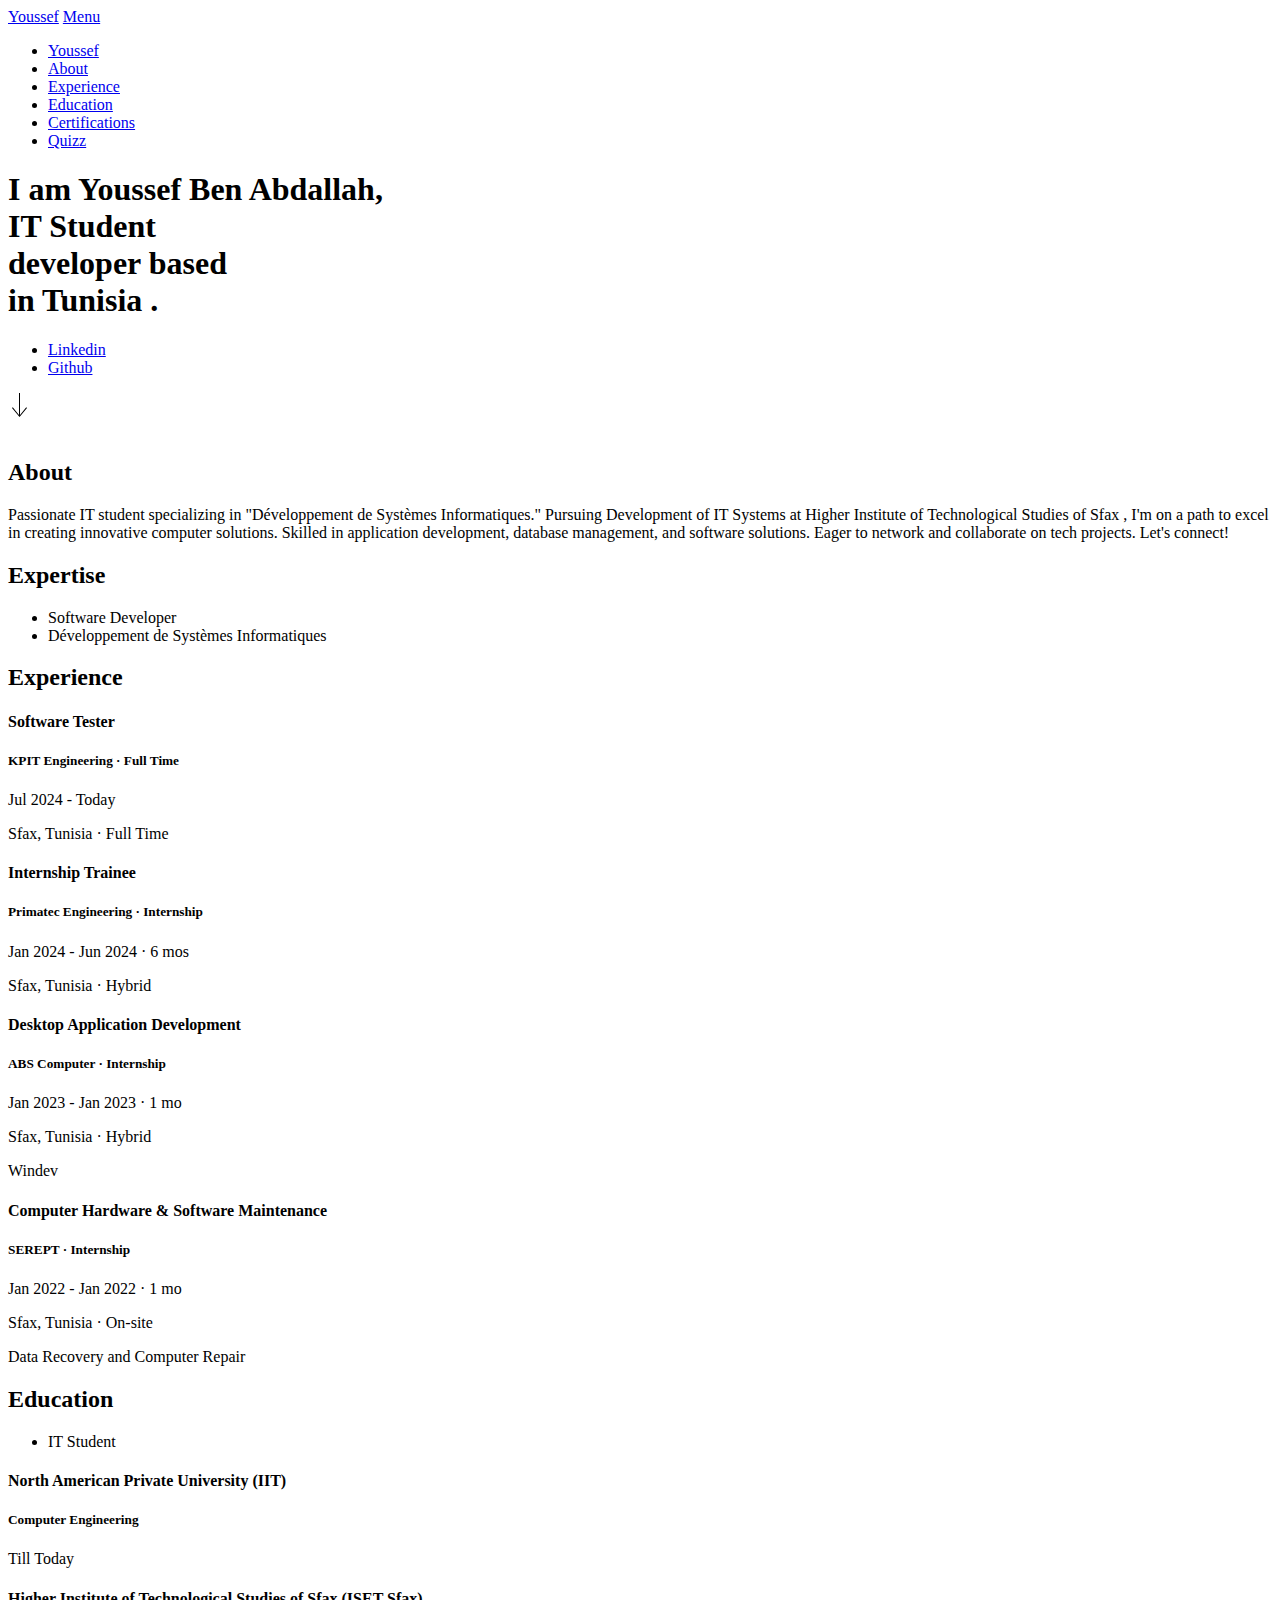
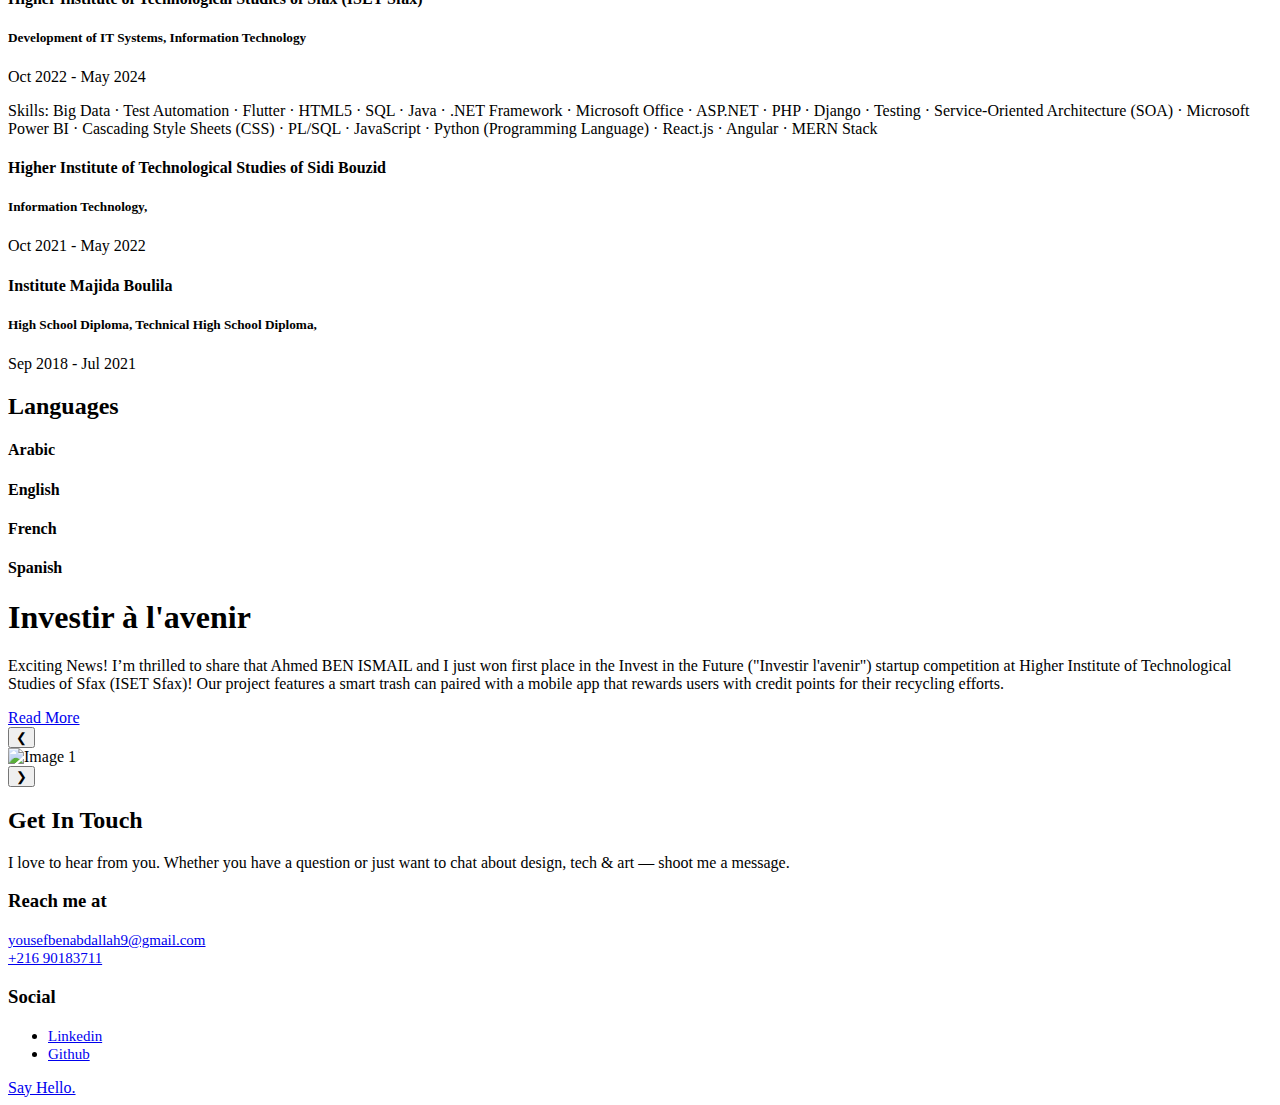
==== index.html @ a8a6d02a "First Comit" ====
<!DOCTYPE html>
<html class="no-js ss-preload" lang="en">
<head>

    <!--- basic page needs
    ================================================== -->
    <meta charset="utf-8">
    <title>Youssef</title>
    <meta name="description" content="Portfolio Website">
    <meta name="author" content="Youssef Ben Abdallah">

    <!-- mobile specific metas
    ================================================== -->
    <meta name="viewport" content="width=device-width, initial-scale=1">

    <!-- CSS
    ================================================== -->
    <link rel="stylesheet" href="css/vendor.css">
    <link rel="stylesheet" href="css/styles.css">

</head>

<body id="top">


    <!-- # preloader
    ================================================== -->
    <div id="preloader">
        <div id="loader">
        </div>
    </div>


    <!-- # page wrap
    ================================================== -->
    <div class="s-pagewrap">

        <div class="circles">
            <span></span>
            <span></span>
            <span></span>
            <span></span>
            <span></span>
        </div>


        <!-- ## site header 
        ================================================== -->
        <header class="s-header">

            <div class="header-mobile">
                <span class="mobile-home-link"><a href="index.html">Youssef</a></span>
                <a class="mobile-menu-toggle" href="#0"><span>Menu</span></a>
            </div>

            <div class="row wide main-nav-wrap">
                <nav class="column lg-12 main-nav">
                    <ul>
                        <li><a href="index.html" class="home-link">Youssef</a></li>
                        <li><a href="about.html" class="home-link" class="smoothscroll">About</a></li>
                        <li><a href="experience.html" class="home-link" class="smoothscroll">Experience</a></li>
                        <li><a href="education.html" class="home-link" class="smoothscroll">Education</a></li>
                        <li><a href="certifications.html" class="home-link" class="smoothscroll">Certifications</a></li>
                        <li><a href="quizz.html" class="home-link" class="smoothscroll">Quizz</a></li>

                    </ul>
                </nav>
            </div>

        </header> <!-- end s-header -->


        <!-- ## main content
        ==================================================- -->
        <main class="s-content">


            <!-- ### intro
            ================================================== -->
            <section id="intro" class="s-intro target-section">

                <div class="row intro-content wide">

                    <div class="column">
                        

                        <h1 class="text-huge-title">
                            I am Youssef Ben Abdallah, <br>
                            IT Student  <br> 
                            developer based <br>
                            in Tunisia .
                        </h1>
                    </div>

                    <ul class="intro-social">
                        <li><a href="https://www.linkedin.com/in/youssef-ben-abdallah/">Linkedin</a></li>
                        <li><a href="https://github.com/Youssef-ben-Abdallah">Github</a></li>
                    </ul>

                </div> <!-- end intro content -->

                <a href="#about" class="intro-scrolldown smoothscroll">
                    <svg width="24" height="24" viewBox="0 0 24 24" xmlns="http://www.w3.org/2000/svg" fill-rule="evenodd" clip-rule="evenodd"><path d="M11 21.883l-6.235-7.527-.765.644 7.521 9 7.479-9-.764-.645-6.236 7.529v-21.884h-1v21.883z"/></svg>
                </a>

            </section> <!-- end s-intro -->

 
            <!-- ### about
            ================================================== -->
            <section id="about" class="s-about target-section">


                <div class="row about-info wide" data-animate-block>

                    <div class="column lg-6 md-12 about-info__pic-block">
                        <img src="./images/youssef.jpg" 
                              alt="" class="about-info__pic" data-animate-el>
                    </div>

                    <div class="column lg-6 md-12">
                        <div class="about-info__text" >

                            <h2 class="text-pretitle with-line" data-animate-el>
                                About
                            </h2>
                            <p class="attention-getter" data-animate-el>
                                Passionate IT student specializing in "Développement de Systèmes Informatiques."

                                Pursuing Development of IT Systems at Higher Institute of Technological Studies of Sfax , I'm on a path to excel in creating innovative computer solutions.
                                
                                Skilled in application development, database management, and software solutions.
                                
                                Eager to network and collaborate on tech projects. Let's connect!
                            </p>
                            

                        </div>
                    </div>
                </div> <!-- about-info -->


                


                

            </section> <!-- end s-about -->

            <section id="experience" class="s-about target-section">


                


                <div class="row about-expertise" data-animate-block>
                    <div class="column lg-12">

                        <h2 class="text-pretitle" data-animate-el>Expertise</h2>

                        <ul class="skills-list h1" data-animate-el>
                            <li>Software Developer </li>
                            <li>Développement de Systèmes Informatiques </li>
                            
                        </ul>

                    </div>
                </div> <!-- end about-expertise -->


                <div class="row about-timelines" data-animate-block>

                    <div class="column lg-6 tab-12">

                        <h2 class="text-pretitle" data-animate-el>
                            Experience
                        </h2>

                        <div class="timeline" data-animate-el>

                            <div class="timeline__block">
                                <div class="timeline__bullet"></div>
                                <div class="timeline__header">
                                    <h4 class="timeline__title">Software Tester </h3>
                                    <h5 class="timeline__meta">KPIT Engineering · Full Time</h5>
                                    <p class="timeline__timeframe"> Jul 2024 - Today</p>
                                </div>
                                <div class="timeline__desc">
                                    <p>Sfax, Tunisia · Full Time</p>
                                </div>
                            </div>

                            <div class="timeline__block">
                                <div class="timeline__bullet"></div>
                                <div class="timeline__header">
                                    <h4 class="timeline__title">Internship Trainee</h3>
                                    <h5 class="timeline__meta">Primatec Engineering · Internship</h5>
                                    <p class="timeline__timeframe">Jan 2024 - Jun 2024 · 6 mos</p>
                                </div>
                                <div class="timeline__desc">
                                    <p>Sfax, Tunisia · Hybrid</p>
                                </div>
                            </div>
    
                            <div class="timeline__block">
                                <div class="timeline__bullet"></div>
                                <div class="timeline__header">
                                    <h4 class="timeline__title">Desktop Application Development </h4>
                                    <h5 class="timeline__meta">ABS Computer · Internship</h5>
                                    <p class="timeline__timeframe">Jan 2023 - Jan 2023 · 1 mo</p>
                                </div>
                                <div class="timeline__desc">
                                    <p>Sfax, Tunisia · Hybrid</p>
                                    <span>Windev</span>
                                </div>
                            </div>
                            <div class="timeline__block">
                                <div class="timeline__bullet"></div>
                                <div class="timeline__header">
                                    <h4 class="timeline__title">Computer Hardware & Software Maintenance</h4>
                                    <h5 class="timeline__meta">SEREPT · Internship</h5>
                                    <p class="timeline__timeframe">Jan 2022 - Jan 2022 · 1 mo</p>
                                </div>
                                <div class="timeline__desc">
                                    <p>Sfax, Tunisia · On-site</p>
                                    <span>Data Recovery and Computer Repair</span>
                                </div>
                            </div>
    
                        </div> <!-- end timeline -->

                    </div> <!-- end column -->

                   


                </div> <!-- end about-timelines -->

            </section> <!-- end s-about -->




            <section  class="s-about target-section">




              


                <div class="row about-timelines" data-animate-block>

                    

                    <div class="column lg-6 tab-12">

                        <div class="row about-expertise" data-animate-block>
                            <div class="column lg-12">
        
                                <h2 class="text-pretitle" data-animate-el>Education</h2>
        
                                <ul class="skills-list h1" data-animate-el>
                                    <li>IT Student</li>
                                    
                                </ul>
        
                            </div>
                        </div> <!-- end about-expertise -->

                        <div class="timeline" data-animate-el>
                            <div class="timeline__block">
                                <div class="timeline__bullet"></div>
                                <div class="timeline__header">
                                    <h4 class="timeline__title">North American Private University (IIT) </h3>
                                    <h5 class="timeline__meta">
                                        Computer Engineering</h5>
                                    <p class="timeline__timeframe">Till Today</p>
                                </div>
                            </div>

                            <div class="timeline__block">
                                <div class="timeline__bullet"></div>
                                <div class="timeline__header">
                                    <h4 class="timeline__title">Higher Institute of Technological Studies of Sfax (ISET Sfax)</h3>
                                    <h5 class="timeline__meta">
                                        Development of IT Systems, Information Technology</h5>
                                    <p class="timeline__timeframe">Oct 2022 - May 2024</p>
                                </div>
                                <div class="timeline__desc">
                                    <p>Skills: Big Data · Test Automation · Flutter · HTML5 · SQL · Java · .NET Framework · Microsoft Office · ASP.NET · PHP · Django · Testing · Service-Oriented Architecture (SOA) · Microsoft Power BI · Cascading Style Sheets (CSS) · PL/SQL · JavaScript · Python (Programming Language) · React.js · Angular · MERN Stack
                                    </p>
                                </div>
                            </div>
    
                            <div class="timeline__block">
                                <div class="timeline__bullet"></div>
                                <div class="timeline__header">
                                    <h4 class="timeline__title">Higher Institute of Technological Studies of Sidi Bouzid
                                    </h4>
                                    <h5 class="timeline__meta">Information Technology, 
                                    </h5>
                                    <p class="timeline__timeframe">Oct 2021 - May 2022
                                    </p>
                                </div>
                                <div class="timeline__desc">
                                    <p></p>
                                </div>
                            </div>
                            <div class="timeline__block">
                                <div class="timeline__bullet"></div>
                                <div class="timeline__header">
                                    <h4 class="timeline__title">Institute Majida Boulila

                                    </h4>
                                    <h5 class="timeline__meta">High School Diploma, Technical High School Diploma, 
 
                                    </h5>
                                    <p class="timeline__timeframe">Sep 2018 - Jul 2021
                                    </p>
                                </div>
                                <div class="timeline__desc">
                                    <p></p>
                                </div>
                            </div>
    
                        </div> <!-- end timeline -->
                        
                    </div> <!-- end column -->


                </div> <!-- end about-timelines -->

            </section> <!-- end s-about -->

            <section  class="target-section">

                <div class="row about-timelines" data-animate-block>
                    <div class="column lg-6 tab-12">

                        <div class="row " data-animate-block>
                            <div class="column lg-12">
        
                                <h2 class="text-pretitle" data-animate-el>Languages</h2>
        
                            </div>
                        </div> <!-- end about-expertise -->

                        <div class="timeline" data-animate-el>

                            <div class="timeline__block">
                                <div class="timeline__bullet"></div>
                                <div class="timeline__header">
                                    <h4 class="timeline__title">Arabic</h3>
                                   
                            </div>
    
                            <div class="timeline__block">
                                <div class="timeline__bullet"></div>
                                <div class="timeline__header">
                                    <h4 class="timeline__title">English
                                    </h4>
                                    
                            </div>
                            <div class="timeline__block">
                                <div class="timeline__bullet"></div>
                                <div class="timeline__header">
                                    <h4 class="timeline__title">French

                                    </h4>
                                    
                            </div>
                            <div class="timeline__block">
                                <div class="timeline__bullet"></div>
                                <div class="timeline__header">
                                    <h4 class="timeline__title">Spanish

                                    </h4>
                                    
                            </div>
    
                        </div> <!-- end timeline -->
                        
                    </div> <!-- end column -->


                </div> <!-- end about-timelines -->

            </section> <!-- end s-about -->

            <!-- ### works
            ================================================== -->
           



            <section>
                <div class="content-container">
                    <div class="description">
                        <h1>Investir à l'avenir</h1>
                        <p>Exciting News! I’m thrilled to share that Ahmed BEN ISMAIL and I just won first place in the Invest in the Future ("Investir l'avenir") startup competition at Higher Institute of Technological Studies of Sfax (ISET Sfax)! Our project features a smart trash can paired with a mobile app that rewards users with credit points for their recycling efforts.</p>
                        <a href="https://www.linkedin.com/feed/update/urn:li:activity:7248979316359720960/" class="home-link">Read More</a>
                    </div>
            
                    <div class="slider-container">
                        <button class="slide-button" class="prev" onclick="prevSlide()">&#10094;</button>
            
                        <div class="slide">
                            <img class="slide-image" src="./images/1.jpg" alt="Image 1">
                            <img class="slide-image" src="./images/2.jpg" alt="Image 2" style="display: none;">
                            <img class="slide-image" src="./images/3.jpg" alt="Image 3" style="display: none;">
                            <img class="slide-image" src="./images/4.jpg" alt="Image 4" style="display: none;">
                            <img class="slide-image" src="./images/5.jpg" alt="Image 5" style="display: none;">
                        </div>
            
                        <button  class="next" onclick="nextSlide()">&#10095;</button>
                    </div>
                </div>
            </section>
           
              
                
              
              
              
              
            
            
            <!-- ### contact
            ================================================== -->
            <section id="contact" class="s-contact target-section">

                <div class="row contact-top">
                    <div class="column lg-12">
                        <h2 class="text-pretitle">
                            Get In Touch
                        </h2>

                        <p class="h1">
                            I love to hear from you.
                            Whether you have a question or just 
                            want to chat about design, tech & art — shoot me a message.
                        </p>
                    </div>
                </div> <!-- end contact-top -->

                <div class="row contact-bottom">
                    <div class="column lg-3 md-5 tab-6 stack-on-550 contact-block">
                        <h3 class="text-pretitle">Reach me at</h3>
                        <p class="contact-links">
                            <a style="font-size: 15px;" href="mailto:yousefbenabdallah9@gmail.com" class="mailtoui">yousefbenabdallah9@gmail.com</a> <br>
                            <a style="font-size: 15px;" href="tel:90183711">+216 90183711</a>
                        </p>
                    </div>
                    <div class="column lg-4 md-5 tab-6 stack-on-550 contact-block">
                        <h3 class="text-pretitle">Social</h3>
                        <ul class="contact-social">
                            <li><a style="font-size: 15px;" href="https://www.linkedin.com/in/youssef-ben-abdallah/">Linkedin</a></li>
                            <li><a style="font-size: 15px;" href="https://github.com/Youssef-ben-Abdallah">Github</a></li>
                        </ul>
                    </div>
                    <div id="#about"></div>
                    <div class="column lg-4 md-12 contact-block">
                        <a href="mailto:yousefbenabdallah9@gmail.com" class="mailtoui btn btn--medium u-fullwidth contact-btn">Say Hello.</a>
                    </div>
                </div> <!-- end contact-bottom -->

            </section> <!-- end contact -->

        </main> <!-- end s-content -->


       

    </div> <!-- end -s-pagewrap -->


    <!-- Java Script
    ================================================== -->
    <script src="js/plugins.js"></script>
    <script src="js/main.js"></script>
    

</body>
</html>
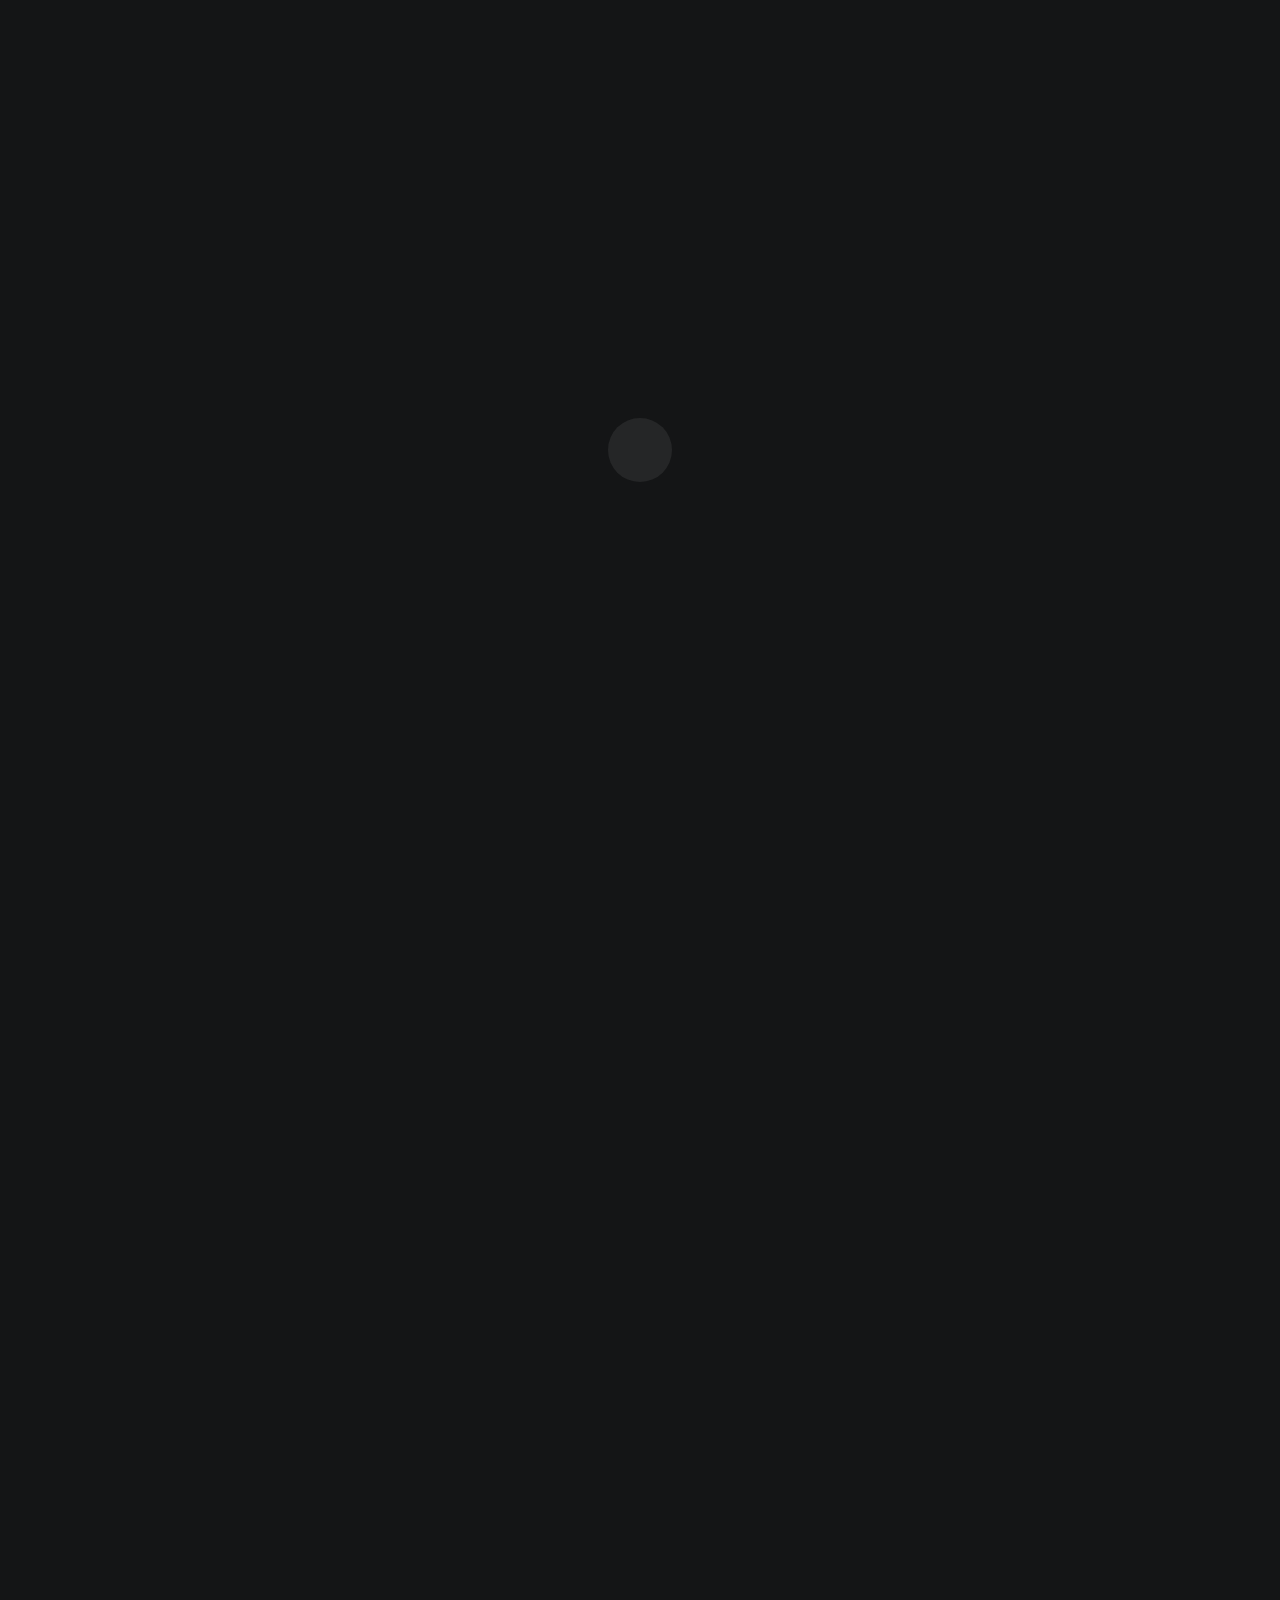
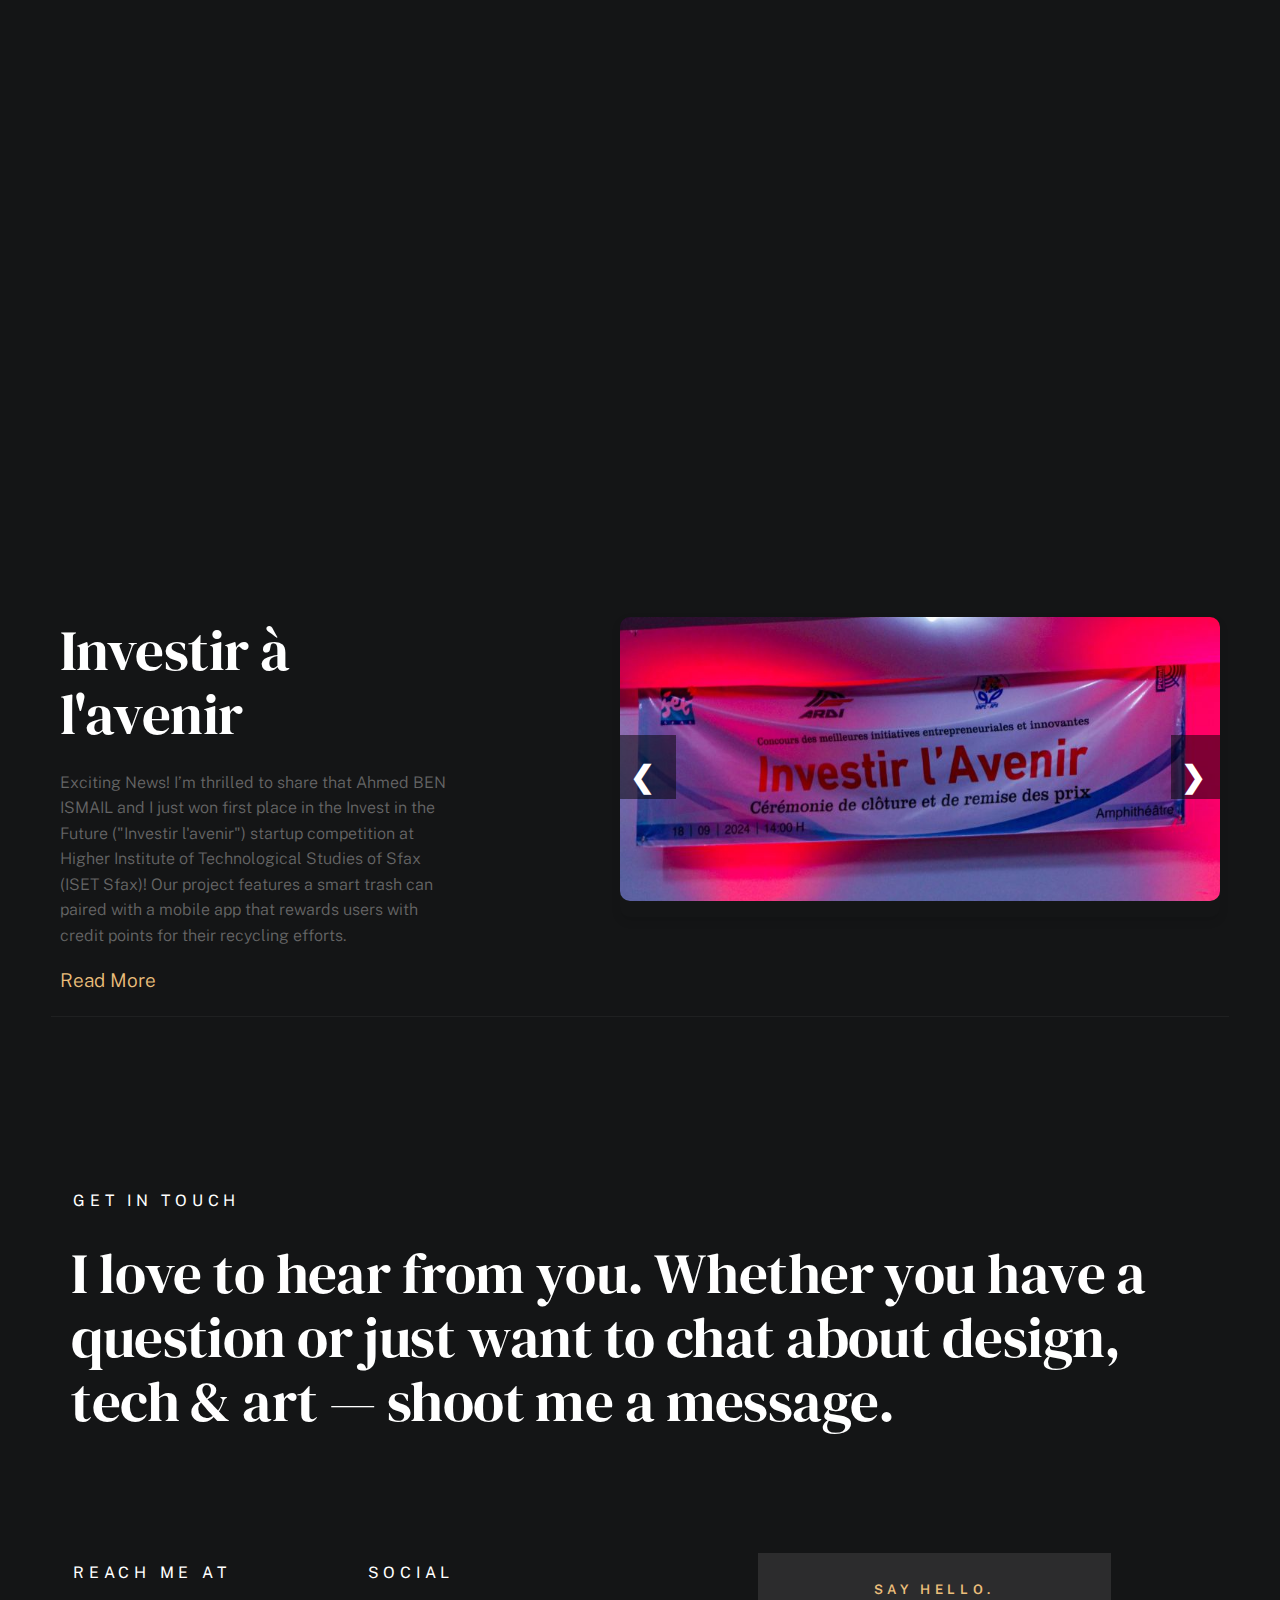
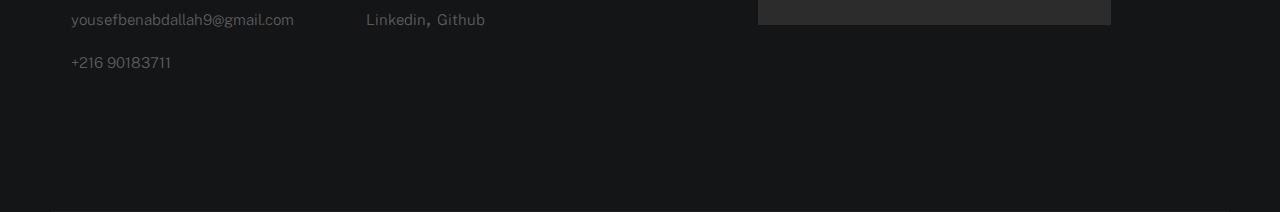
==== commit 726a3563: "Update Icon" ====
--- a/index.html
+++ b/index.html
@@ -18,6 +18,13 @@
     <link rel="stylesheet" href="css/vendor.css">
     <link rel="stylesheet" href="css/styles.css">
 
+    
+    <!-- Icon
+    ================================================== -->
+    <link rel="apple-touch-icon" sizes="180x180" href="images/icon/apple-touch-icon.png">
+    <link rel="icon" type="image/png" sizes="32x32" href="images/icon/favicon-32x32.png">
+    <link rel="icon" type="image/png" sizes="16x16" href="images/icon/favicon-16x16.png">
+    <link rel="manifest" href="images/icon/site.webmanifest">
 </head>
 
 <body id="top">
--- a/css/vendor.css
+++ b/css/vendor.css
@@ -0,0 +1,838 @@
+
+code[class*="language-"],
+pre[class*="language-"] {
+    color           : #ccc;
+    background      : none;
+    font-family     : var(--font-mono);
+    font-size       : calc(var(--text-size) * 0.9444);
+    text-align      : left;
+    white-space     : pre;
+    word-spacing    : normal;
+    word-break      : normal;
+    word-wrap       : normal;
+    line-height     : var(--vspace-1);
+    -moz-tab-size   : 4;
+    -o-tab-size     : 4;
+    tab-size        : 4;
+    -webkit-hyphens : none;
+    -moz-hyphens    : none;
+    -ms-hyphens     : none;
+    hyphens         : none;
+}
+
+/* Code blocks */
+
+pre[class*="language-"] {
+    padding  : var(--vspace-0_5) 0 var(--vspace-1);
+    margin   : 0;
+    overflow : auto;
+}
+
+:not(pre)>code[class*="language-"],
+pre[class*="language-"] {
+    background : #2d2d2d;
+}
+
+/* Inline code */
+
+:not(pre)>code[class*="language-"] {
+    padding     : .1em;
+    white-space : normal;
+}
+
+.token.comment,
+.token.block-comment,
+.token.prolog,
+.token.doctype,
+.token.cdata {
+    color : #999;
+}
+
+.token.punctuation {
+    color : #ccc;
+}
+
+.token.tag,
+.token.attr-name,
+.token.namespace,
+.token.deleted {
+    color : #e2777a;
+}
+
+.token.function-name {
+    color : #6196cc;
+}
+
+.token.boolean,
+.token.number,
+.token.function {
+    color : #f08d49;
+}
+
+.token.property,
+.token.class-name,
+.token.constant,
+.token.symbol {
+    color : #f8c555;
+}
+
+.token.selector,
+.token.important,
+.token.atrule,
+.token.keyword,
+.token.builtin {
+    color : #cc99cd;
+}
+
+.token.string,
+.token.char,
+.token.attr-value,
+.token.regex,
+.token.variable {
+    color : #7ec699;
+}
+
+.token.operator,
+.token.entity,
+.token.url {
+    color : #67cdcc;
+}
+
+.token.important,
+.token.bold {
+    font-weight : bold;
+}
+
+.token.italic {
+    font-style : italic;
+}
+
+.token.entity {
+    cursor : help;
+}
+
+.token.inserted {
+    color : green;
+}
+
+
+
+/* ===================================================================
+ * # Swiper 6.4.5
+ *   Most modern mobile touch slider and framework with hardware accelerated transitions
+ *   https://swiperjs.com
+ *
+ *   Copyright 2014-2020 Vladimir Kharlampidi
+ *
+ *   Released under the MIT License
+ *
+ *   Released on: December 18, 2020
+ * ------------------------------------------------------------------- */
+
+@font-face {
+    font-family : "swiper-icons";
+    src         : url("data:application/font-woff;charset=utf-8;base64, [base64]//wADZ2x5ZgAAAywAAADMAAAD2MHtryVoZWFkAAABbAAAADAAAAA2E2+eoWhoZWEAAAGcAAAAHwAAACQC9gDzaG10eAAAAigAAAAZAAAArgJkABFsb2NhAAAC0AAAAFoAAABaFQAUGG1heHAAAAG8AAAAHwAAACAAcABAbmFtZQAAA/gAAAE5AAACXvFdBwlwb3N0AAAFNAAAAGIAAACE5s74hXjaY2BkYGAAYpf5Hu/j+W2+MnAzMYDAzaX6QjD6/4//Bxj5GA8AuRwMYGkAPywL13jaY2BkYGA88P8Agx4j+/8fQDYfA1AEBWgDAIB2BOoAeNpjYGRgYNBh4GdgYgABEMnIABJzYNADCQAACWgAsQB42mNgYfzCOIGBlYGB0YcxjYGBwR1Kf2WQZGhhYGBiYGVmgAFGBiQQkOaawtDAoMBQxXjg/wEGPcYDDA4wNUA2CCgwsAAAO4EL6gAAeNpj2M0gyAACqxgGNWBkZ2D4/wMA+xkDdgAAAHjaY2BgYGaAYBkGRgYQiAHyGMF8FgYHIM3DwMHABGQrMOgyWDLEM1T9/w8UBfEMgLzE////P/5//f/V/xv+r4eaAAeMbAxwIUYmIMHEgKYAYjUcsDAwsLKxc3BycfPw8jEQA/[base64]/uznmfPFBNODM2K7MTQ45YEAZqGP81AmGGcF3iPqOop0r1SPTaTbVkfUe4HXj97wYE+yNwWYxwWu4v1ugWHgo3S1XdZEVqWM7ET0cfnLGxWfkgR42o2PvWrDMBSFj/IHLaF0zKjRgdiVMwScNRAoWUoH78Y2icB/yIY09An6AH2Bdu/UB+yxopYshQiEvnvu0dURgDt8QeC8PDw7Fpji3fEA4z/PEJ6YOB5hKh4dj3EvXhxPqH/SKUY3rJ7srZ4FZnh1PMAtPhwP6fl2PMJMPDgeQ4rY8YT6Gzao0eAEA409DuggmTnFnOcSCiEiLMgxCiTI6Cq5DZUd3Qmp10vO0LaLTd2cjN4fOumlc7lUYbSQcZFkutRG7g6JKZKy0RmdLY680CDnEJ+UMkpFFe1RN7nxdVpXrC4aTtnaurOnYercZg2YVmLN/d/gczfEimrE/fs/bOuq29Zmn8tloORaXgZgGa78yO9/cnXm2BpaGvq25Dv9S4E9+5SIc9PqupJKhYFSSl47+Qcr1mYNAAAAeNptw0cKwkAAAMDZJA8Q7OUJvkLsPfZ6zFVERPy8qHh2YER+3i/BP83vIBLLySsoKimrqKqpa2hp6+jq6RsYGhmbmJqZSy0sraxtbO3sHRydnEMU4uR6yx7JJXveP7WrDycAAAAAAAH//wACeNpjYGRgYOABYhkgZgJCZgZNBkYGLQZtIJsFLMYAAAw3ALgAeNolizEKgDAQBCchRbC2sFER0YD6qVQiBCv/H9ezGI6Z5XBAw8CBK/m5iQQVauVbXLnOrMZv2oLdKFa8Pjuru2hJzGabmOSLzNMzvutpB3N42mNgZGBg4GKQYzBhYMxJLMlj4GBgAYow/P/PAJJhLM6sSoWKfWCAAwDAjgbRAAB42mNgYGBkAIIbCZo5IPrmUn0hGA0AO8EFTQAA") format("woff");
+    font-weight : 400;
+    font-style  : normal;
+}
+
+:root {
+    --swiper-theme-color : #007aff;
+}
+
+.swiper-container {
+    margin-left  : auto;
+    margin-right : auto;
+    position     : relative;
+    overflow     : hidden;
+    list-style   : none;
+    padding      : 0;
+    /* Fix of Webkit flickering */
+    z-index      : 1;
+}
+
+.swiper-container-vertical>.swiper-wrapper {
+    flex-direction : column;
+}
+
+.swiper-wrapper {
+    position            : relative;
+    width               : 100%;
+    height              : 100%;
+    z-index             : 1;
+    display             : flex;
+    transition-property : transform;
+    box-sizing          : content-box;
+}
+
+.swiper-container-android .swiper-slide,
+.swiper-wrapper {
+    transform : translate3d(0px, 0, 0);
+}
+
+.swiper-container-multirow>.swiper-wrapper {
+    flex-wrap : wrap;
+}
+
+.swiper-container-multirow-column>.swiper-wrapper {
+    flex-wrap      : wrap;
+    flex-direction : column;
+}
+
+.swiper-container-free-mode>.swiper-wrapper {
+    transition-timing-function : ease-out;
+    margin                     : 0 auto;
+}
+
+.swiper-slide {
+    flex-shrink         : 0;
+    width               : 100%;
+    height              : 100%;
+    position            : relative;
+    transition-property : transform;
+}
+
+.swiper-slide-invisible-blank {
+    visibility : hidden;
+}
+
+/* Auto Height */
+
+.swiper-container-autoheight,
+.swiper-container-autoheight .swiper-slide {
+    height : auto;
+}
+
+.swiper-container-autoheight .swiper-wrapper {
+    align-items         : flex-start;
+    transition-property : transform, height;
+}
+
+/* 3D Effects */
+
+.swiper-container-3d {
+    perspective : 1200px;
+}
+
+.swiper-container-3d .swiper-wrapper,
+.swiper-container-3d .swiper-slide,
+.swiper-container-3d .swiper-slide-shadow-left,
+.swiper-container-3d .swiper-slide-shadow-right,
+.swiper-container-3d .swiper-slide-shadow-top,
+.swiper-container-3d .swiper-slide-shadow-bottom,
+.swiper-container-3d .swiper-cube-shadow {
+    transform-style : preserve-3d;
+}
+
+.swiper-container-3d .swiper-slide-shadow-left,
+.swiper-container-3d .swiper-slide-shadow-right,
+.swiper-container-3d .swiper-slide-shadow-top,
+.swiper-container-3d .swiper-slide-shadow-bottom {
+    position       : absolute;
+    left           : 0;
+    top            : 0;
+    width          : 100%;
+    height         : 100%;
+    pointer-events : none;
+    z-index        : 10;
+}
+
+.swiper-container-3d .swiper-slide-shadow-left {
+    background-image : linear-gradient(to left, rgba(0, 0, 0, 0.5), rgba(0, 0, 0, 0));
+}
+
+.swiper-container-3d .swiper-slide-shadow-right {
+    background-image : linear-gradient(to right, rgba(0, 0, 0, 0.5), rgba(0, 0, 0, 0));
+}
+
+.swiper-container-3d .swiper-slide-shadow-top {
+    background-image : linear-gradient(to top, rgba(0, 0, 0, 0.5), rgba(0, 0, 0, 0));
+}
+
+.swiper-container-3d .swiper-slide-shadow-bottom {
+    background-image : linear-gradient(to bottom, rgba(0, 0, 0, 0.5), rgba(0, 0, 0, 0));
+}
+
+/* CSS Mode */
+
+.swiper-container-css-mode>.swiper-wrapper {
+    overflow           : auto;
+    scrollbar-width    : none;
+    /* For Firefox */
+    -ms-overflow-style : none;
+    /* For Internet Explorer and Edge */
+}
+
+.swiper-container-css-mode>.swiper-wrapper::-webkit-scrollbar {
+    display : none;
+}
+
+.swiper-container-css-mode>.swiper-wrapper>.swiper-slide {
+    scroll-snap-align : start start;
+}
+
+.swiper-container-horizontal.swiper-container-css-mode>.swiper-wrapper {
+    scroll-snap-type : x mandatory;
+}
+
+.swiper-container-vertical.swiper-container-css-mode>.swiper-wrapper {
+    scroll-snap-type : y mandatory;
+}
+
+:root {
+    --swiper-navigation-size   : 44px;
+    /*
+    --swiper-navigation-color  : var(--swiper-theme-color);
+    */
+}
+
+.swiper-button-prev,
+.swiper-button-next {
+    position        : absolute;
+    top             : 50%;
+    width           : calc(var(--swiper-navigation-size) / 44 * 27);
+    height          : var(--swiper-navigation-size);
+    margin-top      : calc(-1 * var(--swiper-navigation-size) / 2);
+    z-index         : 10;
+    cursor          : pointer;
+    display         : flex;
+    align-items     : center;
+    justify-content : center;
+    color           : var(--swiper-navigation-color, var(--swiper-theme-color));
+}
+
+.swiper-button-prev.swiper-button-disabled,
+.swiper-button-next.swiper-button-disabled {
+    opacity        : 0.35;
+    cursor         : auto;
+    pointer-events : none;
+}
+
+.swiper-button-prev:after,
+.swiper-button-next:after {
+    font-family    : swiper-icons;
+    font-size      : var(--swiper-navigation-size);
+    text-transform : none !important;
+    letter-spacing : 0;
+    text-transform : none;
+    font-variant   : initial;
+    line-height    : 1;
+}
+
+.swiper-button-prev,
+.swiper-container-rtl .swiper-button-next {
+    left  : 10px;
+    right : auto;
+}
+
+.swiper-button-prev:after,
+.swiper-container-rtl .swiper-button-next:after {
+    content : "prev";
+}
+
+.swiper-button-next,
+.swiper-container-rtl .swiper-button-prev {
+    right : 10px;
+    left  : auto;
+}
+
+.swiper-button-next:after,
+.swiper-container-rtl .swiper-button-prev:after {
+    content : "next";
+}
+
+.swiper-button-prev.swiper-button-white,
+.swiper-button-next.swiper-button-white {
+    --swiper-navigation-color : #ffffff;
+}
+
+.swiper-button-prev.swiper-button-black,
+.swiper-button-next.swiper-button-black {
+    --swiper-navigation-color : #000000;
+}
+
+.swiper-button-lock {
+    display : none;
+}
+
+
+
+.swiper-pagination {
+    position   : absolute;
+    text-align : center;
+    transition : 300ms opacity;
+    transform  : translate3d(0, 0, 0);
+    z-index    : 10;
+}
+
+.swiper-pagination.swiper-pagination-hidden {
+    opacity : 0;
+}
+
+/* Common Styles */
+
+.swiper-pagination-fraction,
+.swiper-pagination-custom,
+.swiper-container-horizontal>.swiper-pagination-bullets {
+    bottom : 10px;
+    left   : 0;
+    width  : 100%;
+}
+
+/* Bullets */
+
+.swiper-pagination-bullets-dynamic {
+    overflow  : hidden;
+    font-size : 0;
+}
+
+.swiper-pagination-bullets-dynamic .swiper-pagination-bullet {
+    transform : scale(0.33);
+    position  : relative;
+}
+
+.swiper-pagination-bullets-dynamic .swiper-pagination-bullet-active {
+    transform : scale(1);
+}
+
+.swiper-pagination-bullets-dynamic .swiper-pagination-bullet-active-main {
+    transform : scale(1);
+}
+
+.swiper-pagination-bullets-dynamic .swiper-pagination-bullet-active-prev {
+    transform : scale(0.66);
+}
+
+.swiper-pagination-bullets-dynamic .swiper-pagination-bullet-active-prev-prev {
+    transform : scale(0.33);
+}
+
+.swiper-pagination-bullets-dynamic .swiper-pagination-bullet-active-next {
+    transform : scale(0.66);
+}
+
+.swiper-pagination-bullets-dynamic .swiper-pagination-bullet-active-next-next {
+    transform : scale(0.33);
+}
+
+.swiper-pagination-bullet {
+    width         : 8px;
+    height        : 8px;
+    display       : inline-block;
+    border-radius : 100%;
+    background    : #000;
+    opacity       : 0.2;
+}
+
+button.swiper-pagination-bullet {
+    border             : none;
+    margin             : 0;
+    padding            : 0;
+    box-shadow         : none;
+    -webkit-appearance : none;
+    -moz-appearance    : none;
+    appearance         : none;
+}
+
+.swiper-pagination-clickable .swiper-pagination-bullet {
+    cursor : pointer;
+}
+
+.swiper-pagination-bullet-active {
+    opacity    : 1;
+    background : var(--swiper-pagination-color, var(--swiper-theme-color));
+}
+
+.swiper-container-vertical>.swiper-pagination-bullets {
+    right     : 10px;
+    top       : 50%;
+    transform : translate3d(0px, -50%, 0);
+}
+
+.swiper-container-vertical>.swiper-pagination-bullets .swiper-pagination-bullet {
+    margin  : 6px 0;
+    display : block;
+}
+
+.swiper-container-vertical>.swiper-pagination-bullets.swiper-pagination-bullets-dynamic {
+    top       : 50%;
+    transform : translateY(-50%);
+    width     : 8px;
+}
+
+.swiper-container-vertical>.swiper-pagination-bullets.swiper-pagination-bullets-dynamic .swiper-pagination-bullet {
+    display    : inline-block;
+    transition : 200ms transform, 200ms top;
+}
+
+.swiper-container-horizontal>.swiper-pagination-bullets .swiper-pagination-bullet {
+    margin : 0 4px;
+}
+
+.swiper-container-horizontal>.swiper-pagination-bullets.swiper-pagination-bullets-dynamic {
+    left        : 50%;
+    transform   : translateX(-50%);
+    white-space : nowrap;
+}
+
+.swiper-container-horizontal>.swiper-pagination-bullets.swiper-pagination-bullets-dynamic .swiper-pagination-bullet {
+    transition : 200ms transform, 200ms left;
+}
+
+.swiper-container-horizontal.swiper-container-rtl>.swiper-pagination-bullets-dynamic .swiper-pagination-bullet {
+    transition : 200ms transform, 200ms right;
+}
+
+/* Progress */
+
+.swiper-pagination-progressbar {
+    background : rgba(0, 0, 0, 0.25);
+    position   : absolute;
+}
+
+.swiper-pagination-progressbar .swiper-pagination-progressbar-fill {
+    background       : var(--swiper-pagination-color, var(--swiper-theme-color));
+    position         : absolute;
+    left             : 0;
+    top              : 0;
+    width            : 100%;
+    height           : 100%;
+    transform        : scale(0);
+    transform-origin : left top;
+}
+
+.swiper-container-rtl .swiper-pagination-progressbar .swiper-pagination-progressbar-fill {
+    transform-origin : right top;
+}
+
+.swiper-container-horizontal>.swiper-pagination-progressbar,
+.swiper-container-vertical>.swiper-pagination-progressbar.swiper-pagination-progressbar-opposite {
+    width  : 100%;
+    height : 4px;
+    left   : 0;
+    top    : 0;
+}
+
+.swiper-container-vertical>.swiper-pagination-progressbar,
+.swiper-container-horizontal>.swiper-pagination-progressbar.swiper-pagination-progressbar-opposite {
+    width  : 4px;
+    height : 100%;
+    left   : 0;
+    top    : 0;
+}
+
+.swiper-pagination-white {
+    --swiper-pagination-color : #ffffff;
+}
+
+.swiper-pagination-black {
+    --swiper-pagination-color : #000000;
+}
+
+.swiper-pagination-lock {
+    display : none;
+}
+
+/* Scrollbar */
+
+.swiper-scrollbar {
+    border-radius    : 10px;
+    position         : relative;
+    touch-action : none;
+    background       : rgba(0, 0, 0, 0.1);
+}
+
+.swiper-container-horizontal>.swiper-scrollbar {
+    position : absolute;
+    left     : 1%;
+    bottom   : 3px;
+    z-index  : 50;
+    height   : 5px;
+    width    : 98%;
+}
+
+.swiper-container-vertical>.swiper-scrollbar {
+    position : absolute;
+    right    : 3px;
+    top      : 1%;
+    z-index  : 50;
+    width    : 5px;
+    height   : 98%;
+}
+
+.swiper-scrollbar-drag {
+    height        : 100%;
+    width         : 100%;
+    position      : relative;
+    background    : rgba(0, 0, 0, 0.5);
+    border-radius : 10px;
+    left          : 0;
+    top           : 0;
+}
+
+.swiper-scrollbar-cursor-drag {
+    cursor : move;
+}
+
+.swiper-scrollbar-lock {
+    display : none;
+}
+
+.swiper-zoom-container {
+    width           : 100%;
+    height          : 100%;
+    display         : flex;
+    justify-content : center;
+    align-items     : center;
+    text-align      : center;
+}
+
+.swiper-zoom-container>img,
+.swiper-zoom-container>svg,
+.swiper-zoom-container>canvas {
+    max-width  : 100%;
+    max-height : 100%;
+    object-fit : contain;
+}
+
+.swiper-slide-zoomed {
+    cursor : move;
+}
+
+/* Preloader */
+
+.swiper-lazy-preloader {
+    width            : 42px;
+    height           : 42px;
+    position         : absolute;
+    left             : 50%;
+    top              : 50%;
+    margin-left      : -21px;
+    margin-top       : -21px;
+    z-index          : 10;
+    transform-origin : 50%;
+    animation        : swiper-preloader-spin 1s infinite linear;
+    box-sizing       : border-box;
+    border           : 4px solid var(--swiper-preloader-color, var(--swiper-theme-color));
+    border-radius    : 50%;
+    border-top-color : transparent;
+}
+
+.swiper-lazy-preloader-white {
+    --swiper-preloader-color : #fff;
+}
+
+.swiper-lazy-preloader-black {
+    --swiper-preloader-color : #000;
+}
+
+@keyframes swiper-preloader-spin {
+    100% {
+        transform : rotate(360deg);
+    }
+}
+
+/* a11y */
+
+.swiper-container .swiper-notification {
+    position       : absolute;
+    left           : 0;
+    top            : 0;
+    pointer-events : none;
+    opacity        : 0;
+    z-index        : -1000;
+}
+
+.swiper-container-fade.swiper-container-free-mode .swiper-slide {
+    transition-timing-function : ease-out;
+}
+
+.swiper-container-fade .swiper-slide {
+    pointer-events      : none;
+    transition-property : opacity;
+}
+
+.swiper-container-fade .swiper-slide .swiper-slide {
+    pointer-events : none;
+}
+
+.swiper-container-fade .swiper-slide-active,
+.swiper-container-fade .swiper-slide-active .swiper-slide-active {
+    pointer-events : auto;
+}
+
+.swiper-container-cube {
+    overflow : visible;
+}
+
+.swiper-container-cube .swiper-slide {
+    pointer-events              : none;
+    -webkit-backface-visibility : hidden;
+    backface-visibility         : hidden;
+    z-index                     : 1;
+    visibility                  : hidden;
+    transform-origin            : 0 0;
+    width                       : 100%;
+    height                      : 100%;
+}
+
+.swiper-container-cube .swiper-slide .swiper-slide {
+    pointer-events : none;
+}
+
+.swiper-container-cube.swiper-container-rtl .swiper-slide {
+    transform-origin : 100% 0;
+}
+
+.swiper-container-cube .swiper-slide-active,
+.swiper-container-cube .swiper-slide-active .swiper-slide-active {
+    pointer-events : auto;
+}
+
+.swiper-container-cube .swiper-slide-active,
+.swiper-container-cube .swiper-slide-next,
+.swiper-container-cube .swiper-slide-prev,
+.swiper-container-cube .swiper-slide-next+.swiper-slide {
+    pointer-events : auto;
+    visibility     : visible;
+}
+
+.swiper-container-cube .swiper-slide-shadow-top,
+.swiper-container-cube .swiper-slide-shadow-bottom,
+.swiper-container-cube .swiper-slide-shadow-left,
+.swiper-container-cube .swiper-slide-shadow-right {
+    z-index                     : 0;
+    -webkit-backface-visibility : hidden;
+    backface-visibility         : hidden;
+}
+
+.swiper-container-cube .swiper-cube-shadow {
+    position       : absolute;
+    left           : 0;
+    bottom         : 0px;
+    width          : 100%;
+    height         : 100%;
+    background     : #000;
+    opacity        : 0.6;
+    -webkit-filter : blur(50px);
+    filter         : blur(50px);
+    z-index        : 0;
+}
+
+.swiper-container-flip {
+    overflow : visible;
+}
+
+.swiper-container-flip .swiper-slide {
+    pointer-events              : none;
+    -webkit-backface-visibility : hidden;
+    backface-visibility         : hidden;
+    z-index                     : 1;
+}
+
+.swiper-container-flip .swiper-slide .swiper-slide {
+    pointer-events : none;
+}
+
+.swiper-container-flip .swiper-slide-active,
+.swiper-container-flip .swiper-slide-active .swiper-slide-active {
+    pointer-events : auto;
+}
+
+.swiper-container-flip .swiper-slide-shadow-top,
+.swiper-container-flip .swiper-slide-shadow-bottom,
+.swiper-container-flip .swiper-slide-shadow-left,
+.swiper-container-flip .swiper-slide-shadow-right {
+    z-index                     : 0;
+    -webkit-backface-visibility : hidden;
+    backface-visibility         : hidden;
+}
+
+
+
+/* ===================================================================
+ * # Basiclightbox
+ *
+ *
+ * ------------------------------------------------------------------- */
+
+.basicLightbox {
+    position        : fixed;
+    display         : flex;
+    justify-content : center;
+    align-items     : center;
+    top             : 0;
+    left            : 0;
+    width           : 100%;
+    height          : 100vh;
+    background      : var(--color-body);
+    opacity         : 0.01;
+    transition      : opacity 0.4s ease;
+    z-index         : 1000;
+    will-change     : opacity;
+}
+
+.basicLightbox::after {
+    content             : "";
+    position            : absolute;
+    top                 : 1.8rem;
+    right               : 1.8rem;
+    width               : 2em;
+    height              : 2em;
+    background          : url(../images/icons/icon-close.svg);
+    background-position : center;
+    background-size     : 1.8rem 1.8rem;
+    background-repeat   : no-repeat;
+    cursor              : pointer;
+}
+
+.basicLightbox--visible {
+    opacity : 1;
+}
+
+.basicLightbox__placeholder {
+    max-width   : 100%;
+    transform   : scale(0.9);
+    transition  : all 0.4s ease;
+    z-index     : 1;
+    will-change : transform;
+    opacity     : 0;
+}
+
+.basicLightbox__placeholder>iframe:first-child:last-child,
+.basicLightbox__placeholder>img:first-child:last-child,
+.basicLightbox__placeholder>video:first-child:last-child {
+    display    : block;
+    position   : absolute;
+    top        : 0;
+    right      : 0;
+    bottom     : 0;
+    left       : 0;
+    margin     : auto;
+    max-width  : 95%;
+    max-height : 95%;
+}
+
+.basicLightbox__placeholder>iframe:first-child:last-child,
+.basicLightbox__placeholder>video:first-child:last-child {
+    pointer-events : auto;
+}
+
+.basicLightbox__placeholder>img:first-child:last-child,
+.basicLightbox__placeholder>video:first-child:last-child {
+    width  : auto;
+    height : auto;
+}
+
+.basicLightbox--iframe .basicLightbox__placeholder,
+.basicLightbox--img .basicLightbox__placeholder,
+.basicLightbox--video .basicLightbox__placeholder {
+    width          : 100%;
+    height         : 100%;
+    pointer-events : none;
+}
+
+.basicLightbox--visible .basicLightbox__placeholder {
+    transform : scale(1);
+    opacity   : 1;
+}--- a/css/styles.css
+++ b/css/styles.css
@@ -0,0 +1,3978 @@
+
+@import url("https://fonts.googleapis.com/css2?family=DM+Serif+Display&family=DM+Serif+Text:ital@0;1&family=Public+Sans:ital,wght@0,300;0,400;0,500;0,600;0,700;1,300;1,400;1,500;1,600;1,700&display=swap");
+
+:root {
+
+    --font-1 : "Public Sans", sans-serif;
+    --font-2 : "DM Serif Display", serif;
+    --font-mono : Consolas, "Andale Mono", Courier, "Courier New", monospace;
+}
+:root {
+    --color-1 : hsla(36, 72%, 70%, 1);
+    --color-2 : hsla(168, 62%, 36%, 1);
+    --color-1-lighter : hsla(36, 72%, 90%, 1);
+    --color-1-light   : hsla(36, 72%, 80%, 1);
+    --color-1-dark    : hsla(36, 72%, 60%, 1);
+    --color-1-darker  : hsla(36, 72%, 50%, 1);
+    --color-2-lighter : hsla(168, 62%, 56%, 1);
+    --color-2-light   : hsla(168, 62%, 46%, 1);
+    --color-2-dark    : hsla(168, 62%, 26%, 1);
+    --color-2-darker  : hsla(168, 62%, 16%, 1);
+    --color-error           : hsla(359, 100%, 91%, 1);
+    --color-success         : hsla(76, 69%, 68%, 1);
+    --color-info            : hsla(205, 82%, 91%, 1);
+    --color-notice          : hsla(51, 100%, 80%, 1);
+    --color-error-content   : hsla(359, 50%, 50%, 1);
+    --color-success-content : hsla(76, 29%, 28%, 1);
+    --color-info-content    : hsla(205, 32%, 31%, 1);
+    --color-notice-content  : hsla(51, 30%, 30%, 1);
+    --color-black   : #000000;
+    --color-gray-19 : #020202;
+    --color-gray-18 : #040404;
+    --color-gray-17 : #060607;
+    --color-gray-16 : #080809;
+    --color-gray-15 : #0a0b0b;
+    --color-gray-14 : #0c0d0d;
+    --color-gray-13 : #0e0f0f;
+    --color-gray-12 : #101112;
+    --color-gray-11 : #121314;
+    --color-gray-10 : #141516;
+    --color-gray-9  : #2c2c2d;
+    --color-gray-8  : #434445;
+    --color-gray-7  : #5b5b5c;
+    --color-gray-6  : #727373;
+    --color-gray-5  : #8a8a8b;
+    --color-gray-4  : #a1a1a2;
+    --color-gray-3  : #b9b9b9;
+    --color-gray-2  : #d0d0d0;
+    --color-gray-1  : #e8e8e8;
+    --color-white   : #ffffff;
+    --color-text        : var(--color-gray-4);
+    --color-text-dark   : var(--color-white);
+    --color-text-light  : var(--color-gray-7);
+    --color-placeholder : var(--color-gray-7);
+    --color-btn                    : var(--color-gray-9);
+    --color-btn-text               : var(--color-1);
+    --color-btn-hover              : var(--color-white);
+    --color-btn-hover-text         : var(--color-black);
+    --color-btn-primary            : var(--color-1-dark);
+    --color-btn-primary-text       : var(--color-black);
+    --color-btn-primary-hover      : var(--color-1-darker);
+    --color-btn-primary-hover-text : var(--color-black);
+    --color-btn-stroke             : var(--color-white);
+    --color-btn-stroke-text        : var(--color-white);
+    --color-btn-stroke-hover       : var(--color-white);
+    --color-btn-stroke-hover-text  : var(--color-black);
+    --color-preloader-bg : var(--color-gray-10);
+    --color-loader       : white;
+    --color-loader-light : rgba(255, 255, 255, 0.1);
+    --color-body    : var(--color-gray-10);
+    --color-border  : rgba(255, 255, 255, .05);
+    --border-radius : 3px;
+}
+:root {
+    --base-size      : 62.5%;
+    --multiplier     : 1;
+    --base-font-size : calc(1.9rem * var(--multiplier));
+    --space          : calc(3.2rem * var(--multiplier));
+    --vspace-0_125 : calc(0.125 * var(--space));
+    --vspace-0_25  : calc(0.25 * var(--space));
+    --vspace-0_375 : calc(0.375 * var(--space));
+    --vspace-0_5   : calc(0.5 * var(--space));
+    --vspace-0_625 : calc(0.625 * var(--space));
+    --vspace-0_75  : calc(0.75 * var(--space));
+    --vspace-0_875 : calc(0.875 * var(--space));
+    --vspace-1     : calc(var(--space));
+    --vspace-1_25  : calc(1.25 * var(--space));
+    --vspace-1_5   : calc(1.5 * var(--space));
+    --vspace-1_75  : calc(1.75 * var(--space));
+    --vspace-2     : calc(2 * var(--space));
+    --vspace-2_5   : calc(2.5 * var(--space));
+    --vspace-3     : calc(3 * var(--space));
+    --vspace-3_5   : calc(3.5 * var(--space));
+    --vspace-4     : calc(4 * var(--space));
+    --vspace-4_5   : calc(4.5 * var(--space));
+    --vspace-5     : calc(5 * var(--space));
+    --text-scale-ratio : 1.2;
+    --text-size        : var(--base-font-size);
+    --text-xs          : calc((var(--text-size) / var(--text-scale-ratio)) / var(--text-scale-ratio));
+    --text-sm          : calc(var(--text-xs) * var(--text-scale-ratio));
+    --text-md          : calc(var(--text-sm) * var(--text-scale-ratio) * var(--text-scale-ratio));
+    --text-lg          : calc(var(--text-md) * var(--text-scale-ratio));
+    --text-xl          : calc(var(--text-lg) * var(--text-scale-ratio));
+    --text-xxl         : calc(var(--text-xl) * var(--text-scale-ratio));
+    --text-xxxl        : calc(var(--text-xxl) * var(--text-scale-ratio));
+    --text-display-1   : calc(var(--text-xxxl) * var(--text-scale-ratio));
+    --text-display-2   : calc(var(--text-display-1) * var(--text-scale-ratio));
+    --text-display-3   : calc(var(--text-display-2) * var(--text-scale-ratio));
+    --vspace-btn : var(--vspace-2);
+}
+@media screen and (max-width: 600px) {
+    :root {
+        --multiplier : .875;
+    }
+}
+:root {
+    --width-full     : 100%;
+    --width-max      : 1200px;
+    --width-wide     : 1400px;
+    --width-wider    : 1600px;
+    --width-widest   : 1800px;
+    --width-narrow   : 1000px;
+    --width-narrower : 800px;
+    --width-grid-max : var(--width-max);
+    --gutter : 2rem;
+}
+
+@media screen and (max-width: 1200px) {
+    :root {
+        --gutter : 1.6rem;
+    }
+}
+
+@media screen and (max-width: 600px) {
+    :root {
+        --gutter : 1rem;
+    }
+}
+
+html {
+    line-height              : 1.15;
+    -webkit-text-size-adjust : 100%;
+}
+
+body {
+    margin : 0;
+}
+
+main {
+    display : block;
+}
+
+h1 {
+    font-size : 2em;
+    margin    : 0.67em 0;
+}
+
+hr {
+    box-sizing : content-box;
+    height     : 0;
+    overflow   : visible;
+}
+
+pre {
+    font-family : monospace, monospace;
+    font-size   : 1em;
+}
+
+a {
+    background-color : transparent;
+}
+
+abbr[title] {
+    border-bottom   : none;
+    text-decoration : underline;
+    text-decoration : underline dotted;
+}
+
+b,
+strong {
+    font-weight : bolder;
+}
+
+code,
+kbd,
+samp {
+    font-family : monospace, monospace;
+    font-size   : 1em;
+}
+
+small {
+    font-size : 80%;
+}
+
+sub,
+sup {
+    font-size      : 75%;
+    line-height    : 0;
+    position       : relative;
+    vertical-align : baseline;
+}
+
+sub {
+    bottom : -0.25em;
+}
+
+sup {
+    top : -0.5em;
+}
+
+img {
+    border-style : none;
+}
+
+button,
+input,
+optgroup,
+select,
+textarea {
+    font-family : inherit;
+    font-size   : 100%;
+    line-height : 1.15;
+    margin      : 0;
+}
+
+button,
+input {
+    overflow : visible;
+}
+
+button,
+select {
+    text-transform : none;
+}
+
+button,
+[type="button"],
+[type="reset"],
+[type="submit"] {
+    -webkit-appearance : button;
+}
+
+button::-moz-focus-inner,
+[type="button"]::-moz-focus-inner,
+[type="reset"]::-moz-focus-inner,
+[type="submit"]::-moz-focus-inner {
+    border-style : none;
+    padding      : 0;
+}
+
+button:-moz-focusring,
+[type="button"]:-moz-focusring,
+[type="reset"]:-moz-focusring,
+[type="submit"]:-moz-focusring {
+    outline : 1px dotted ButtonText;
+}
+
+fieldset {
+    padding : 0.35em 0.75em 0.625em;
+}
+
+legend {
+    box-sizing  : border-box;
+    color       : inherit;
+    display     : table;
+    max-width   : 100%;
+    padding     : 0;
+    white-space : normal;
+}
+
+progress {
+    vertical-align : baseline;
+}
+
+textarea {
+    overflow : auto;
+}
+
+[type="checkbox"],
+[type="radio"] {
+    box-sizing : border-box;
+    padding    : 0;
+}
+
+[type="number"]::-webkit-inner-spin-button,
+[type="number"]::-webkit-outer-spin-button {
+    height : auto;
+}
+
+[type="search"] {
+    -webkit-appearance : textfield;
+    outline-offset     : -2px;
+}
+
+[type="search"]::-webkit-search-decoration {
+    -webkit-appearance : none;
+}
+
+::-webkit-file-upload-button {
+    -webkit-appearance : button;
+    font               : inherit;
+}
+
+details {
+    display : block;
+}
+
+summary {
+    display : list-item;
+}
+
+template {
+    display : none;
+}
+
+[hidden] {
+    display : none;
+}
+html {
+    font-size  : var(--base-size);
+    box-sizing : border-box;
+}
+
+*,
+*::before,
+*::after {
+    box-sizing : inherit;
+}
+
+html,
+body {
+    height : 100%;
+}
+
+body {
+    background-color            : var(--color-body);
+    -webkit-overflow-scrolling  : touch;
+    -webkit-text-size-adjust    : 100%;
+    -webkit-tap-highlight-color : rgba(0, 0, 0, 0);
+    -webkit-font-smoothing      : antialiased;
+    -moz-osx-font-smoothing     : grayscale;
+}
+
+p {
+    font-size      : inherit;
+    text-rendering : optimizeLegibility;
+}
+
+a {
+    text-decoration : none;
+}
+
+svg,
+img,
+video {
+    max-width : 100%;
+    height    : auto;
+}
+
+pre {
+    overflow : auto;
+}
+
+div, dl, dt, dd, ul, ol, li, h1, h2, h3, h4, h5, h6, pre, form, p, blockquote, th, td {
+    margin  : 0;
+    padding : 0;
+}
+
+input[type="email"],
+input[type="number"],
+input[type="search"],
+input[type="text"],
+input[type="tel"],
+input[type="url"],
+input[type="password"],
+textarea {
+    -webkit-appearance : none;
+    -moz-appearance    : none;
+    appearance         : none;
+}
+.row {
+    width     : 92%;
+    max-width : var(--width-grid-max);
+    margin    : 0 auto;
+    display   : flex;
+    flex-flow : row wrap;
+}
+
+.row .row {
+    width        : auto;
+    max-width    : none;
+    margin-left  : calc(var(--gutter) * -1);
+    margin-right : calc(var(--gutter) * -1);
+}
+.column {
+    display : block;
+    flex    : 1 1 0%;
+    padding : 0 var(--gutter);
+}
+
+.collapse>.column,
+.column.collapse {
+    padding : 0;
+}
+.row.row-wrap {
+    flex-wrap : wrap;
+}
+
+.row.row-nowrap {
+    flex-wrap : nowrap;
+}
+
+.row.row-y-top {
+    align-items : flex-start;
+}
+
+.row.row-y-bottom {
+    align-items : flex-end;
+}
+
+.row.row-y-center {
+    align-items : center;
+}
+
+.row.row-stretch {
+    align-items : stretch;
+}
+
+.row.row-baseline {
+    align-items : baseline;
+}
+
+.row.row-x-left {
+    justify-content : flex-start;
+}
+
+.row.row-x-right {
+    justify-content : flex-end;
+}
+
+.row.row-x-center {
+    justify-content : center;
+}
+
+.lg-1 {
+    flex  : none;
+    width : 8.33333%;
+}
+
+.lg-2 {
+    flex  : none;
+    width : 16.66667%;
+}
+
+.lg-3 {
+    flex  : none;
+    width : 25%;
+}
+
+.lg-4 {
+    flex  : none;
+    width : 33.33333%;
+}
+
+.lg-5 {
+    flex  : none;
+    width : 41.66667%;
+}
+
+.lg-6 {
+    flex  : none;
+    width : 50%;
+}
+
+.lg-7 {
+    flex  : none;
+    width : 58.33333%;
+}
+
+.lg-8 {
+    flex  : none;
+    width : 66.66667%;
+}
+
+.lg-9 {
+    flex  : none;
+    width : 75%;
+}
+
+.lg-10 {
+    flex  : none;
+    width : 83.33333%;
+}
+
+.lg-11 {
+    flex  : none;
+    width : 91.66667%;
+}
+
+.lg-12 {
+    flex  : none;
+    width : 100%;
+}
+
+.block-lg-one-eight>.column {
+    flex  : none;
+    width : 12.5%;
+}
+
+.block-lg-one-sixth>.column {
+    flex  : none;
+    width : 16.66667%;
+}
+
+.block-lg-one-fifth>.column {
+    flex  : none;
+    width : 20%;
+}
+
+.block-lg-one-fourth>.column {
+    flex  : none;
+    width : 25%;
+}
+
+.block-lg-one-third>.column {
+    flex  : none;
+    width : 33.33333%;
+}
+
+.block-lg-one-half>.column {
+    flex  : none;
+    width : 50%;
+}
+
+.block-lg-whole>.column {
+    flex  : none;
+    width : 100%;
+}
+@media screen and (max-width: 1200px) {
+    .md-1 {
+        flex  : none;
+        width : 8.33333%;
+    }
+
+    .md-2 {
+        flex  : none;
+        width : 16.66667%;
+    }
+
+    .md-3 {
+        flex  : none;
+        width : 25%;
+    }
+
+    .md-4 {
+        flex  : none;
+        width : 33.33333%;
+    }
+
+    .md-5 {
+        flex  : none;
+        width : 41.66667%;
+    }
+
+    .md-6 {
+        flex  : none;
+        width : 50%;
+    }
+
+    .md-7 {
+        flex  : none;
+        width : 58.33333%;
+    }
+
+    .md-8 {
+        flex  : none;
+        width : 66.66667%;
+    }
+
+    .md-9 {
+        flex  : none;
+        width : 75%;
+    }
+
+    .md-10 {
+        flex  : none;
+        width : 83.33333%;
+    }
+
+    .md-11 {
+        flex  : none;
+        width : 91.66667%;
+    }
+
+    .md-12 {
+        flex  : none;
+        width : 100%;
+    }
+
+    .block-md-one-eight>.column {
+        flex  : none;
+        width : 12.5%;
+    }
+
+    .block-md-one-sixth>.column {
+        flex  : none;
+        width : 16.66667%;
+    }
+
+    .block-md-one-fifth>.column {
+        flex  : none;
+        width : 20%;
+    }
+
+    .block-md-one-fourth>.column {
+        flex  : none;
+        width : 25%;
+    }
+
+    .block-md-one-third>.column {
+        flex  : none;
+        width : 33.33333%;
+    }
+
+    .block-md-one-half>.column {
+        flex  : none;
+        width : 50%;
+    }
+
+    .block-md-whole>.column {
+        flex  : none;
+        width : 100%;
+    }
+
+    .hide-on-md {
+        display : none;
+    }
+}
+@media screen and (max-width: 800px) {
+    .tab-1 {
+        flex  : none;
+        width : 8.33333%;
+    }
+
+    .tab-2 {
+        flex  : none;
+        width : 16.66667%;
+    }
+
+    .tab-3 {
+        flex  : none;
+        width : 25%;
+    }
+
+    .tab-4 {
+        flex  : none;
+        width : 33.33333%;
+    }
+
+    .tab-5 {
+        flex  : none;
+        width : 41.66667%;
+    }
+
+    .tab-6 {
+        flex  : none;
+        width : 50%;
+    }
+
+    .tab-7 {
+        flex  : none;
+        width : 58.33333%;
+    }
+
+    .tab-8 {
+        flex  : none;
+        width : 66.66667%;
+    }
+
+    .tab-9 {
+        flex  : none;
+        width : 75%;
+    }
+
+    .tab-10 {
+        flex  : none;
+        width : 83.33333%;
+    }
+
+    .tab-11 {
+        flex  : none;
+        width : 91.66667%;
+    }
+
+    .tab-12 {
+        flex  : none;
+        width : 100%;
+    }
+
+    .block-tab-one-eight>.column {
+        flex  : none;
+        width : 12.5%;
+    }
+
+    .block-tab-one-sixth>.column {
+        flex  : none;
+        width : 16.66667%;
+    }
+
+    .block-tab-one-fifth>.column {
+        flex  : none;
+        width : 20%;
+    }
+
+    .block-tab-one-fourth>.column {
+        flex  : none;
+        width : 25%;
+    }
+
+    .block-tab-one-third>.column {
+        flex  : none;
+        width : 33.33333%;
+    }
+
+    .block-tab-one-half>.column {
+        flex  : none;
+        width : 50%;
+    }
+
+    .block-tab-whole>.column {
+        flex  : none;
+        width : 100%;
+    }
+
+    .hide-on-tab {
+        display : none;
+    }
+}
+@media screen and (max-width: 600px) {
+    .row {
+        width         : 100%;
+        padding-left  : 6vw;
+        padding-right : 6vw;
+    }
+
+    .row .row {
+        padding-left  : 0;
+        padding-right : 0;
+    }
+
+    .mob-1 {
+        flex  : none;
+        width : 8.33333%;
+    }
+
+    .mob-2 {
+        flex  : none;
+        width : 16.66667%;
+    }
+
+    .mob-3 {
+        flex  : none;
+        width : 25%;
+    }
+
+    .mob-4 {
+        flex  : none;
+        width : 33.33333%;
+    }
+
+    .mob-5 {
+        flex  : none;
+        width : 41.66667%;
+    }
+
+    .mob-6 {
+        flex  : none;
+        width : 50%;
+    }
+
+    .mob-7 {
+        flex  : none;
+        width : 58.33333%;
+    }
+
+    .mob-8 {
+        flex  : none;
+        width : 66.66667%;
+    }
+
+    .mob-9 {
+        flex  : none;
+        width : 75%;
+    }
+
+    .mob-10 {
+        flex  : none;
+        width : 83.33333%;
+    }
+
+    .mob-11 {
+        flex  : none;
+        width : 91.66667%;
+    }
+
+    .mob-12 {
+        flex  : none;
+        width : 100%;
+    }
+
+    .block-mob-one-eight>.column {
+        flex  : none;
+        width : 12.5%;
+    }
+
+    .block-mob-one-sixth>.column {
+        flex  : none;
+        width : 16.66667%;
+    }
+
+    .block-mob-one-fifth>.column {
+        flex  : none;
+        width : 20%;
+    }
+
+    .block-mob-one-fourth>.column {
+        flex  : none;
+        width : 25%;
+    }
+
+    .block-mob-one-third>.column {
+        flex  : none;
+        width : 33.33333%;
+    }
+
+    .block-mob-one-half>.column {
+        flex  : none;
+        width : 50%;
+    }
+
+    .block-mob-whole>.column {
+        flex  : none;
+        width : 100%;
+    }
+
+    .hide-on-mob {
+        display : none;
+    }
+}
+@media screen and (max-width: 400px) {
+    .row .row {
+        margin-left  : 0;
+        margin-right : 0;
+    }
+
+    .block-stack>.column,
+    .column {
+        flex         : none;
+        width        : 100%;
+        margin-left  : 0;
+        margin-right : 0;
+        padding      : 0;
+    }
+
+    .hide-on-sm {
+        display : none;
+    }
+}
+@media screen and (max-width: 1000px) {
+
+    .stack-on-1000,
+    .block-stack-on-1000>.column {
+        flex         : none;
+        width        : 100%;
+        margin-left  : 0;
+        margin-right : 0;
+    }
+}
+
+@media screen and (max-width: 700px) {
+
+    .stack-on-700,
+    .block-stack-on-700>.column {
+        flex         : none;
+        width        : 100%;
+        margin-left  : 0;
+        margin-right : 0;
+    }
+}
+
+@media screen and (max-width: 550px) {
+
+    .stack-on-550,
+    .block-stack-on-550>.column {
+        flex         : none;
+        width        : 100%;
+        margin-left  : 0;
+        margin-right : 0;
+    }
+}
+.u-flexitem-center {
+    margin     : auto;
+    align-self : center;
+}
+
+.u-flexitem-left {
+    margin-right : auto;
+    align-self   : center;
+}
+
+.u-flexitem-right {
+    margin-left : auto;
+    align-self  : center;
+}
+
+.u-flexitem-x-center {
+    margin-right : auto;
+    margin-left  : auto;
+}
+
+.u-flexitem-x-left {
+    margin-right : auto;
+}
+
+.u-flexitem-x-right {
+    margin-left : auto;
+}
+
+.u-flexitem-y-center {
+    align-self : center;
+}
+
+.u-flexitem-y-top {
+    align-self : flex-start;
+}
+
+.u-flexitem-y-bottom {
+    align-self : flex-end;
+}
+.u-clearfix:after {
+    content : "";
+    display : table;
+    clear   : both;
+}
+
+.u-hidden {
+    display : none;
+}
+
+.u-invisible {
+    visibility : hidden;
+}
+
+.u-antialiased {
+    -webkit-font-smoothing  : antialiased;
+    -moz-osx-font-smoothing : grayscale;
+}
+
+.u-overflow-hidden {
+    overflow : hidden;
+}
+
+.u-remove-top {
+    margin-top : 0;
+}
+
+.u-remove-bottom {
+    margin-bottom : 0;
+}
+
+.u-add-half-bottom {
+    margin-bottom : var(--vspace-0_5);
+}
+
+.u-add-bottom {
+    margin-bottom : var(--vspace-1);
+}
+
+.u-no-border {
+    border : none;
+}
+
+.u-fullwidth {
+    width : 100%;
+}
+
+.u-pull-left {
+    float : left;
+}
+
+.u-pull-right {
+    float : right;
+}
+body {
+    font-family : var(--font-1);
+    font-size   : var(--base-font-size);
+    font-weight : 300;
+    line-height : var(--vspace-1);
+    color       : var(--color-text);
+}
+
+a {
+    color      : var(--color-1);
+    transition : all 0.3s ease-in-out;
+}
+
+a:focus,
+a:hover,
+a:active {
+    color : var(--color-2);
+}
+
+a:hover,
+a:active {
+    outline : 0;
+}
+h1, h2, h3, h4, h5, h6, 
+.h1, .h2, .h3, .h4, .h5, .h6 {
+    font-family            : var(--font-2);
+    font-weight            : 400;
+    color                  : var(--color-text-dark);
+    font-variant-ligatures : common-ligatures;
+    text-rendering         : optimizeLegibility;
+}
+
+h1, .h1 {
+    margin-top    : var(--vspace-2_5);
+    margin-bottom : var(--vspace-0_75);
+}
+
+h2, .h2, h3, .h3, h4, .h4 {
+    margin-top    : var(--vspace-2);
+    margin-bottom : var(--vspace-0_5);
+}
+
+h5, .h5, h6, .h6 {
+    margin-top    : var(--vspace-1_5);
+    margin-bottom : var(--vspace-0_5);
+}
+
+h1, .h1 {
+    font-size      : var(--text-display-1);
+    line-height    : var(--vspace-2);
+    letter-spacing : -.01em;
+}
+
+@media screen and (max-width: 500px) {
+    h1, .h1 {
+        font-size   : var(--text-xxxl);
+        line-height : calc(1.625 * var(--space));
+    }
+}
+h2, .h2 {
+    font-size   : var(--text-xxl);
+    line-height : var(--vspace-1_5);
+}
+
+h3, .h3 {
+    font-size   : var(--text-xl);
+    line-height : var(--vspace-1_25);
+}
+
+h4, .h4 {
+    font-size   : var(--text-lg);
+    line-height : var(--vspace-1);
+}
+
+h5, .h5 {
+    font-size   : var(--text-md);
+    line-height : var(--vspace-0_875);
+}
+
+h6, .h6 {
+    font-family    : var(--font-1);
+    font-weight    : 600;
+    font-size      : var(--text-sm);
+    line-height    : var(--vspace-0_75);
+    text-transform : uppercase;
+    letter-spacing : .2rem;
+}
+
+em,
+i,
+strong,
+b {
+    font-size   : inherit;
+    line-height : inherit;
+}
+
+em,
+i {
+    font-style : italic;
+}
+
+strong,
+b {
+    font-weight : 600;
+}
+
+small {
+    font-size   : 75%;
+    font-weight : 400;
+    line-height : var(--vspace-0_5);
+}
+
+blockquote {
+    margin      : 0 0 var(--vspace-1) 0;
+    padding     : var(--vspace-1) var(--vspace-1_5);
+    border-left : 2px solid var(--color-text-light);
+    position    : relative;
+}
+
+@media screen and (max-width: 400px) {
+    blockquote {
+        padding : var(--vspace-0_75) var(--vspace-0_75);
+    }
+}
+
+blockquote p {
+    font-family : var(--font-1);
+    font-weight : 400;
+    font-size   : var(--text-lg);
+    font-style  : normal;
+    line-height : var(--vspace-1_25);
+    color       : var(--color-text-dark);
+    padding     : 0;
+}
+
+blockquote cite {
+    display     : block;
+    font-family : var(--font-1);
+    font-weight : 400;
+    font-size   : var(--text-sm);
+    line-height : var(--vspace-0_75);
+    font-style  : normal;
+}
+
+blockquote cite:before {
+    content : "\2014 \0020";
+}
+
+blockquote cite,
+blockquote cite a,
+blockquote cite a:visited {
+    color  : var(--color-text-light);
+    border : none;
+}
+
+figure img,
+p img {
+    margin         : 0;
+    vertical-align : bottom;
+}
+
+figure {
+    display      : block;
+    margin-left  : 0;
+    margin-right : 0;
+}
+
+figure img+figcaption {
+    margin-top : var(--vspace-1);
+}
+
+figcaption {
+    font-style    : italic;
+    font-size     : var(--text-sm);
+    text-align    : center;
+    margin-bottom : 0;
+}
+var,
+kbd,
+samp,
+code,
+pre {
+    font-family : var(--font-mono);
+}
+
+pre {
+    padding    : var(--vspace-0_75) var(--vspace-1) var(--vspace-1);
+    background : var(--color-gray-9);
+    overflow-x : auto;
+}
+
+code {
+    font-size     : var(--text-sm);
+    line-height   : 1.6rem;
+    margin        : 0 .2rem;
+    padding       : calc(((var(--vspace-1) - 1.6rem) / 2) - .1rem) calc(.8rem - .1rem);
+    white-space   : nowrap;
+    background    : var(--color-gray-9);
+    border        : 1px solid var(--color-gray-8);
+    color         : var(--color-text-dark);
+    border-radius : 3px;
+}
+
+pre>code {
+    display     : block;
+    white-space : pre;
+    line-height : var(--vspace-1);
+    padding     : 0;
+    margin      : 0;
+    border      : none;
+}
+del {
+    text-decoration : line-through;
+}
+
+abbr {
+    font-family    : var(--font-1);
+    font-weight    : 600;
+    font-variant   : small-caps;
+    text-transform : lowercase;
+    letter-spacing : .1em;
+}
+
+abbr[title],
+dfn[title] {
+    border-bottom   : 1px dotted;
+    cursor          : help;
+    text-decoration : none;
+}
+
+mark {
+    background : var(--color-white);
+    color      : var(--color-black);
+}
+hr {
+    border       : solid var(--color-border);
+    border-width : .1rem 0 0;
+    clear        : both;
+    margin       : var(--vspace-2) 0 calc(var(--vspace-2) - 1px);
+    height       : 0;
+}
+
+hr.fancy {
+    border     : none;
+    margin     : var(--vspace-2) 0;
+    height     : var(--vspace-1);
+    text-align : center;
+}
+
+hr.fancy::before {
+    content        : "*****";
+    letter-spacing : .3em;
+}
+.lead,
+.attention-getter {
+    font-family : var(--font-1);
+    font-weight : 300;
+    font-size   : var(--text-md);
+    line-height : var(--vspace-1_25);
+    color       : var(--color-text-dark);
+}
+
+.pull-quote {
+    position   : relative;
+    padding    : 0;
+    margin-top : 0;
+    text-align : center;
+}
+
+.pull-quote blockquote {
+    border      : none;
+    margin      : 0 auto;
+    max-width   : 62rem;
+    padding-top : var(--vspace-2_5);
+    position    : relative;
+}
+
+.pull-quote blockquote p {
+    font-weight : 400;
+    color       : var(--color-text-dark);
+}
+
+.pull-quote blockquote:before {
+    content           : "";
+    display           : block;
+    height            : var(--vspace-1);
+    width             : var(--vspace-1);
+    background-repeat : no-repeat;
+    background        : center center;
+    background-size   : contain;
+    background-image  : url(../images/icons/icon-quote.svg);
+    transform         : translate(-50%, 0, 0);
+    position          : absolute;
+    top               : var(--vspace-1);
+    left              : 50%;
+}
+
+.drop-cap:first-letter {
+    float          : left;
+    font-family    : var(--font-1);
+    font-weight    : 600;
+    font-size      : calc(3 * var(--space));
+    line-height    : 1;
+    padding        : 0 0.125em 0 0;
+    text-transform : uppercase;
+    background     : transparent;
+    color          : var(--color-text-dark);
+}
+
+.text-center {
+    text-align : center;
+}
+
+.text-left {
+    text-align : left;
+}
+
+.text-right {
+    text-align : right;
+}
+ol {
+    list-style : decimal;
+}
+
+ul {
+    list-style : disc;
+}
+
+li {
+    display : list-item;
+}
+
+ol,
+ul {
+    margin-left : 1.6rem;
+}
+
+ul li {
+    padding-left : .4rem;
+}
+
+ul ul,
+ul ol,
+ol ol,
+ol ul {
+    margin : 1.6rem 0 1.6rem 1.6rem;
+}
+
+ul.disc li {
+    display    : list-item;
+    list-style : none;
+    padding    : 0 0 0 .8rem;
+    position   : relative;
+}
+
+ul.disc li::before {
+    content        : "";
+    display        : inline-block;
+    width          : 8px;
+    height         : 8px;
+    border-radius  : 50%;
+    background     : var(--color-1);
+    position       : absolute;
+    left           : -.9em;
+    top            : 11px;
+    vertical-align : middle;
+}
+
+dt {
+    margin : 0;
+    color  : var(--color-1);
+}
+
+dd {
+    margin : 0 0 0 2rem;
+}
+.lining dt,
+.lining dd {
+    display : inline;
+    margin  : 0;
+}
+
+.lining dt+dt:before,
+.lining dd+dt:before {
+    content     : "\A";
+    white-space : pre;
+}
+
+.lining dd+dd:before {
+    content : ", ";
+}
+
+.lining dd+dd:before {
+    content : ", ";
+}
+
+.lining dd:before {
+    content     : ": ";
+    margin-left : -0.2em;
+}
+.dictionary-style dt {
+    display       : inline;
+    counter-reset : definitions;
+}
+
+.dictionary-style dt+dt:before {
+    content     : ", ";
+    margin-left : -0.2em;
+}
+
+.dictionary-style dd {
+    display           : block;
+    counter-increment : definitions;
+}
+
+.dictionary-style dd:before {
+    content : counter(definitions, decimal) ". ";
+}
+
+fieldset,
+button,
+.btn {
+    margin-bottom : var(--vspace-0_5);
+}
+
+input,
+textarea,
+select,
+pre,
+blockquote,
+figure,
+figcaption,
+table,
+p,
+ul,
+ol,
+dl,
+form,
+img,
+.video-container,
+.ss-custom-select {
+    margin-bottom : var(--vspace-1);
+}
+#preloader {
+    position        : fixed;
+    display         : flex;
+    flex-flow       : row wrap;
+    justify-content : center;
+    align-items     : center;
+    background      : var(--color-body);
+    z-index         : 500;
+    height          : 100vh;
+    width           : 100%;
+    opacity         : 1;
+}
+
+.no-js #preloader {
+    display : none;
+}
+
+#loader {
+    width             : var(--vspace-2);
+    height            : var(--vspace-2);
+    padding           : 0;
+    background-color  : white;
+    border-radius     : 100%;
+    -webkit-animation : sk-scaleout 1.0s infinite ease-in-out;
+    animation         : sk-scaleout 1.0s infinite ease-in-out;
+}
+
+@-webkit-keyframes sk-scaleout {
+    0% {
+        -webkit-transform : scale(0);
+        transform         : scale(0);
+    }
+
+    100% {
+        -webkit-transform : scale(1);
+        transform         : scale(1);
+        opacity           : 0;
+    }
+}
+
+@keyframes sk-scaleout {
+    0% {
+        transform : scale(0);
+    }
+
+    100% {
+        transform : scale(1);
+        opacity   : 0;
+    }
+}
+fieldset {
+    border : none;
+}
+
+input[type="email"],
+input[type="number"],
+input[type="search"],
+input[type="text"],
+input[type="tel"],
+input[type="url"],
+input[type="password"],
+textarea,
+select {
+    --input-height      : var(--vspace-2);
+    --input-line-height : var(--vspace-1);
+    --input-vpadding    : calc((var(--input-height) - var(--input-line-height)) / 2);
+    display             : block;
+    height              : var(--input-height);
+    padding             : var(--input-vpadding) 0 calc(var(--input-vpadding) - 1px);
+    border              : 0;
+    outline             : 0;
+    color               : var(--color-text-light);
+    font-family         : var(--font-1);
+    font-size           : calc(var(--text-size) * 0.7778);
+    line-height         : var(--input-line-height);
+    max-width           : 100%;
+    background          : transparent;
+    border-bottom       : 1px solid var(--color-border);
+    transition          : all .3s ease-in-out;
+}
+
+.ss-custom-select {
+    position : relative;
+    padding  : 0;
+}
+
+.ss-custom-select select {
+    -webkit-appearance : none;
+    -moz-appearance    : none;
+    appearance         : none;
+    text-indent        : 0.01px;
+    text-overflow      : '';
+    margin             : 0;
+    vertical-align     : middle;
+    line-height        : var(--vspace-1);
+}
+
+.ss-custom-select select option {
+    padding-left     : 2rem;
+    padding-right    : 2rem;
+    background-color : var(--color-body);
+}
+
+.ss-custom-select select::-ms-expand {
+    display : none;
+}
+
+.ss-custom-select::after {
+    border-bottom    : 1px solid white;
+    border-right     : 1px solid white;
+    content          : '';
+    display          : block;
+    height           : 8px;
+    width            : 8px;
+    margin-top       : -7px;
+    pointer-events   : none;
+    position         : absolute;
+    right            : 2.4rem;
+    top              : 50%;
+    transition       : all 0.15s ease-in-out;
+    transform-origin : 66% 66%;
+    transform        : rotate(45deg);
+}
+
+textarea {
+    min-height : calc(8 * var(--space));
+}
+
+input[type="email"]:focus,
+input[type="number"]:focus,
+input[type="search"]:focus,
+input[type="text"]:focus,
+input[type="tel"]:focus,
+input[type="url"]:focus,
+input[type="password"]:focus,
+textarea:focus,
+select:focus {
+    color         : var(--color-text);
+    border-bottom : 1px solid var(--color-1);
+}
+
+label,
+legend {
+    font-family   : var(--font-1);
+    font-weight   : 600;
+    font-size     : var(--text-sm);
+    line-height   : var(--vspace-0_5);
+    margin-bottom : var(--vspace-0_5);
+    color         : var(--color-text-dark);
+    display       : block;
+}
+
+input[type="checkbox"],
+input[type="radio"] {
+    display : inline;
+}
+
+label>.label-text {
+    display     : inline-block;
+    margin-left : 1rem;
+    font-family : var(--font-1);
+    line-height : inherit;
+}
+
+label>input[type="checkbox"],
+label>input[type="radio"] {
+    margin   : 0;
+    position : relative;
+    top      : 2px;
+}
+::-webkit-input-placeholder {
+    color : var(--color-placeholder);
+}
+
+:-moz-placeholder {
+    color   : var(--color-placeholder);
+    opacity : 1;
+}
+
+::-moz-placeholder {
+    color   : var(--color-placeholder);
+    opacity : 1;
+}
+
+:-ms-input-placeholder {
+    color : var(--color-placeholder);
+}
+
+::-ms-input-placeholder {
+    color : var(--color-placeholder);
+}
+
+::placeholder {
+    color : var(--color-placeholder);
+}
+input:-webkit-autofill,
+input:-webkit-autofill:hover,
+input:-webkit-autofill:focus,
+textarea:-webkit-autofill,
+textarea:-webkit-autofill:hover,
+textarea:-webkit-autofill:focus,
+select:-webkit-autofill,
+select:-webkit-autofill:hover,
+select:-webkit-autofill:focus {
+    -webkit-text-fill-color : var(--color-1);
+    transition              : background-color 5000s ease-in-out 0s;
+}
+.btn,
+button,
+input[type="submit"],
+input[type="reset"],
+input[type="button"] {
+    --btn-height            : var(--vspace-btn);
+    display                 : inline-block;
+    font-family             : var(--font-1);
+    font-weight             : 600;
+    font-size               : var(--text-xs);
+    text-transform          : uppercase;
+    letter-spacing          : .35em;
+    height                  : var(--btn-height);
+    line-height             : calc(var(--btn-height) - 2px);
+    padding                 : 0 3.6rem;
+    margin                  : 0 0.4rem var(--vspace-0_5) 0;
+    color                   : var(--color-btn-text);
+    text-decoration         : none;
+    text-align              : center;
+    white-space             : nowrap;
+    cursor                  : pointer;
+    transition              : all .3s;
+    background-color        : var(--color-btn);
+    border                  : 1px solid var(--color-btn);
+    -webkit-font-smoothing  : antialiased;
+    -moz-osx-font-smoothing : grayscale;
+}
+
+.btn:focus,
+button:focus,
+input[type="submit"]:focus,
+input[type="reset"]:focus,
+input[type="button"]:focus,
+.btn:hover,
+button:hover,
+input[type="submit"]:hover,
+input[type="reset"]:hover,
+input[type="button"]:hover {
+    background-color : var(--color-btn-hover);
+    border-color     : var(--color-btn-hover);
+    color            : var(--color-btn-hover-text);
+    outline          : 0;
+}
+.btn.btn--primary,
+button.btn--primary,
+input[type="submit"].btn--primary,
+input[type="reset"].btn--primary,
+input[type="button"].btn--primary {
+    background   : var(--color-btn-primary);
+    border-color : var(--color-btn-primary);
+    color        : var(--color-btn-primary-text);
+}
+
+.btn.btn--primary:focus,
+button.btn--primary:focus,
+input[type="submit"].btn--primary:focus,
+input[type="reset"].btn--primary:focus,
+input[type="button"].btn--primary:focus,
+.btn.btn--primary:hover,
+button.btn--primary:hover,
+input[type="submit"].btn--primary:hover,
+input[type="reset"].btn--primary:hover,
+input[type="button"].btn--primary:hover {
+    background   : var(--color-btn-primary-hover);
+    border-color : var(--color-btn-primary-hover);
+    color        : var(--color-btn-primary-hover-text);
+}
+.btn.u-fullwidth,
+button.u-fullwidth {
+    width        : 100%;
+    margin-right : 0;
+}
+
+.btn--small,
+button.btn--small {
+    --btn-height : calc(var(--vspace-btn) - 1.6rem);
+}
+
+.btn--medium,
+button.btn--medium {
+    --btn-height : calc(var(--vspace-btn) + .8rem);
+}
+
+.btn--large,
+button.btn--large {
+    --btn-height : calc(var(--vspace-btn) + 1.6rem);
+}
+
+.btn--stroke,
+button.btn--stroke {
+    background : transparent !important;
+    border     : 1px solid var(--color-btn-stroke);
+    color      : var(--color-btn-stroke-text);
+}
+
+.btn--stroke:focus,
+button.btn--stroke:focus,
+.btn--stroke:hover,
+button.btn--stroke:hover {
+    background : var(--color-btn-stroke-hover) !important;
+    border     : 1px solid var(--color-btn-stroke-hover);
+    color      : var(--color-btn-stroke-hover-text);
+}
+
+.btn--pill,
+button.btn--pill {
+    padding-left  : 3.2rem !important;
+    padding-right : 3.2rem !important;
+    border-radius : 1000px !important;
+}
+table {
+    border-width    : 0;
+    width           : 100%;
+    max-width       : 100%;
+    font-family     : var(--font-1);
+    border-collapse : collapse;
+}
+
+th,
+td {
+    padding       : var(--vspace-0_5) 3.2rem calc(var(--vspace-0_5) - 1px);
+    text-align    : left;
+    border-bottom : 1px solid var(--color-border);
+}
+
+th {
+    padding     : var(--vspace-0_5) 3.2rem;
+    color       : var(--color-text-dark);
+    font-family : var(--font-1);
+    font-weight : 600;
+}
+
+th:first-child,
+td:first-child {
+    padding-left : 0;
+}
+
+th:last-child,
+td:last-child {
+    padding-right : 0;
+}
+
+.table-responsive {
+    overflow-x                 : auto;
+    -webkit-overflow-scrolling : touch;
+}
+.pgn {
+    --pgn-num-height : calc(var(--vspace-1) + .4rem);
+    margin           : var(--vspace-1) auto;
+    text-align       : center;
+}
+
+.pgn ul {
+    display         : inline-flex;
+    flex-flow       : row wrap;
+    justify-content : center;
+    list-style      : none;
+    margin-left     : 0;
+    position        : relative;
+    padding         : 0 6rem;
+}
+
+.pgn ul li {
+    margin  : 0;
+    padding : 0;
+}
+
+.pgn__num {
+    font-family   : var(--font-1);
+    font-weight   : 600;
+    font-size     : var(--text-size);
+    line-height   : var(--vspace-1);
+    display       : block;
+    padding       : .2rem 1.2rem;
+    height        : var(--pgn-num-height);
+    margin        : .2rem .2rem;
+    color         : var(--color-text-dark);
+    border-radius : 4px;
+    transition    : all, .3s, ease-in-out;
+}
+
+.pgn__num:focus,
+.pgn__num:hover {
+    background : var(--color-gray-9);
+    color      : var(--color-white);
+}
+
+.pgn .current,
+.pgn .current:focus,
+.pgn .current:hover {
+    background-color : var(--color-gray-9);
+    color            : var(--color-white);
+}
+
+.pgn .inactive,
+.pgn .inactive:focus,
+.pgn .inactive:hover {
+    opacity : 0.4;
+    cursor  : default;
+}
+
+.pgn__prev,
+.pgn__next {
+    display         : inline-flex;
+    flex-flow       : row wrap;
+    justify-content : center;
+    align-items     : center;
+    height          : var(--pgn-num-height);
+    width           : 4.8rem;
+    line-height     : var(--vspace-1);
+    border-radius   : 4px;
+    padding         : 0;
+    margin          : 0;
+    opacity         : 1;
+    font            : 0/0 a;
+    text-shadow     : none;
+    color           : transparent;
+    transition      : all, .3s, ease-in-out;
+    position        : absolute;
+    top             : 50%;
+    transform       : translate(0, -50%);
+}
+
+.pgn__prev:focus,
+.pgn__prev:hover,
+.pgn__next:focus,
+.pgn__next:hover {
+    background-color : var(--color-gray-9);
+}
+
+.pgn__prev svg,
+.pgn__next svg {
+    height     : 2.4rem;
+    width      : 2.4rem;
+    transition : all, .3s, ease-in-out;
+}
+
+.pgn__prev svg path,
+.pgn__next svg path {
+    fill : var(--color-text-dark);
+}
+
+.pgn__prev:focus svg path,
+.pgn__prev:hover svg path,
+.pgn__next:focus svg path,
+.pgn__next:hover svg path {
+    fill : white;
+}
+
+.pgn__prev {
+    left : 0;
+}
+
+.pgn__next {
+    right : 0;
+}
+
+.pgn__prev.inactive,
+.pgn__next.inactive {
+    opacity : 0.4;
+    cursor  : default;
+}
+
+.pgn__prev.inactive:focus,
+.pgn__prev.inactive:hover,
+.pgn__next.inactive:focus,
+.pgn__next.inactive:hover {
+    background-color : transparent;
+}
+@media screen and (max-width: 600px) {
+    .pgn ul {
+        padding : 0 5.2rem;
+    }
+}
+.alert-box {
+    padding       : var(--vspace-0_75) 4rem var(--vspace-0_75) 3.2rem;
+    margin-bottom : var(--vspace-1);
+    border-radius : var(--border-radius);
+    font-family   : var(--font-1);
+    font-weight   : 500;
+    font-size     : var(--text-sm);
+    line-height   : var(--vspace-0_75);
+    opacity       : 1;
+    visibility    : visible;
+    position      : relative;
+}
+
+.alert-box__close {
+    position : absolute;
+    display  : block;
+    right    : 1.6rem;
+    top      : 1.6rem;
+    cursor   : pointer;
+    width    : 12px;
+    height   : 12px;
+}
+
+.alert-box__close::before,
+.alert-box__close::after {
+    content  : '';
+    display  : inline-block;
+    width    : 1px;
+    height   : 12px;
+    position : absolute;
+    top      : 0;
+    left     : 5px;
+}
+
+.alert-box__close::before {
+    transform : rotate(45deg);
+}
+
+.alert-box__close::after {
+    transform : rotate(-45deg);
+}
+
+.alert-box--error {
+    background-color : var(--color-error);
+    color            : var(--color-error-content);
+}
+
+.alert-box--error .alert-box__close::before,
+.alert-box--error .alert-box__close::after {
+    background-color : var(--color-error-content);
+}
+
+.alert-box--success {
+    background-color : var(--color-success);
+    color            : var(--color-success-content);
+}
+
+.alert-box--success .alert-box__close::before,
+.alert-box--success .alert-box__close::after {
+    background-color : var(--color-success-content);
+}
+
+.alert-box--info {
+    background-color : var(--color-info);
+    color            : var(--color-info-content);
+}
+
+.alert-box--info .alert-box__close::before,
+.alert-box--info .alert-box__close::after {
+    background-color : var(--color-info-content);
+}
+
+.alert-box--notice {
+    background-color : var(--color-notice);
+    color            : var(--color-notice-content);
+}
+
+.alert-box--notice .alert-box__close::before,
+.alert-box--notice .alert-box__close::after {
+    background-color : var(--color-notice-content);
+}
+
+.alert-box.hideit {
+    opacity    : 0;
+    visibility : hidden;
+    transition : all .5s;
+}
+.skill-bars {
+    list-style : none;
+    margin     : var(--vspace-2) 0 var(--vspace-1);
+}
+
+.skill-bars li {
+    height        : .4rem;
+    background    : var(--color-gray-9);
+    width         : 100%;
+    margin-bottom : calc(var(--vspace-2) - .4rem);
+    padding       : 0;
+    position      : relative;
+}
+
+.skill-bars li strong {
+    position       : absolute;
+    left           : 0;
+    top            : calc((var(--vspace-1) * 1.25) * -1);
+    font-family    : var(--font-1);
+    font-weight    : 600;
+    color          : var(--color-text-dark);
+    text-transform : uppercase;
+    letter-spacing : .2em;
+    font-size      : var(--text-xs);
+    line-height    : var(--vspace-0_75);
+}
+
+.skill-bars li .progress {
+    background : var(--color-1);
+    position   : relative;
+    height     : 100%;
+}
+
+.skill-bars li .progress span {
+    display       : block;
+    font-family   : var(--font-1);
+    color         : white;
+    font-size     : 1rem;
+    line-height   : 1;
+    background    : var(--color-black);
+    padding       : var(--vspace-0_25);
+    border-radius : 4px;
+    position      : absolute;
+    right         : 0;
+    top           : calc((var(--vspace-1) + .8rem) * -1);
+}
+
+.skill-bars li .progress span::after {
+    position         : absolute;
+    left             : 50%;
+    bottom           : -10px;
+    margin-left      : -5px;
+    width            : 0;
+    height           : 0;
+    border           : 5px solid transparent;
+    border-top-color : var(--color-black, var(--color-black));
+    content          : "";
+}
+
+.skill-bars li .percent5 {
+    width : 5%;
+}
+
+.skill-bars li .percent10 {
+    width : 10%;
+}
+
+.skill-bars li .percent15 {
+    width : 15%;
+}
+
+.skill-bars li .percent20 {
+    width : 20%;
+}
+
+.skill-bars li .percent25 {
+    width : 25%;
+}
+
+.skill-bars li .percent30 {
+    width : 30%;
+}
+
+.skill-bars li .percent35 {
+    width : 35%;
+}
+
+.skill-bars li .percent40 {
+    width : 40%;
+}
+
+.skill-bars li .percent45 {
+    width : 45%;
+}
+
+.skill-bars li .percent50 {
+    width : 50%;
+}
+
+.skill-bars li .percent55 {
+    width : 55%;
+}
+
+.skill-bars li .percent60 {
+    width : 60%;
+}
+
+.skill-bars li .percent65 {
+    width : 65%;
+}
+
+.skill-bars li .percent70 {
+    width : 70%;
+}
+
+.skill-bars li .percent75 {
+    width : 75%;
+}
+
+.skill-bars li .percent80 {
+    width : 80%;
+}
+
+.skill-bars li .percent85 {
+    width : 85%;
+}
+
+.skill-bars li .percent90 {
+    width : 90%;
+}
+
+.skill-bars li .percent95 {
+    width : 95%;
+}
+
+.skill-bars li .percent100 {
+    width : 100%;
+}
+.stats-tabs {
+    padding : 0;
+    margin  : var(--vspace-1) 0;
+}
+
+.stats-tabs li {
+    display      : inline-block;
+    margin       : 0 1.6rem var(--vspace-0_5) 0;
+    padding      : 0 1.5rem 0 0;
+    border-right : 1px solid var(--color-border);
+}
+
+.stats-tabs li:last-child {
+    margin  : 0;
+    padding : 0;
+    border  : none;
+}
+
+.stats-tabs li a {
+    display     : block;
+    font-family : var(--font-1);
+    font-size   : var(--text-lg);
+    font-weight : 600;
+    line-height : var(--vspace-1_5);
+    border      : none;
+    color       : var(--color-text-dark);
+}
+
+.stats-tabs li a:hover {
+    color : var(--color-1);
+}
+
+.stats-tabs li a em {
+    display     : block;
+    margin      : 0;
+    font-family : var(--font-1);
+    font-size   : var(--text-sm);
+    line-height : var(--vspace-0_5);
+    font-weight : 400;
+    font-style  : normal;
+    color       : var(--color-text-light);
+}
+.wide {
+    max-width : var(--width-wide);
+}
+
+.wider {
+    max-width : var(--width-wider);
+}
+
+.narrow {
+    max-width : var(--width-narrow);
+}
+
+[data-animate-el] {
+    opacity : 0;
+    transform: translateY(20px);
+    transition: opacity 0.8s ease, transform 0.8s ease;
+}
+
+
+[data-animate-block]:hover [data-animate-el] {
+    opacity: 1;
+    transform: translateY(0);
+}
+img.u-pull-right {
+    margin : var(--vspace-0_5) 0 var(--vspace-0_5) var(--vspace-0_875);
+}
+
+img.u-pull-left {
+    margin : var(--vspace-0_5) var(--vspace-0_875) var(--vspace-0_5) 0;
+}
+
+.video-container {
+    position       : relative;
+    padding-bottom : 56.25%;
+    height         : 0;
+    overflow       : hidden;
+}
+
+.video-container iframe,
+.video-container object,
+.video-container embed,
+.video-container video {
+    position : absolute;
+    top      : 0;
+    left     : 0;
+    width    : 100%;
+    height   : 100%;
+}
+
+.text-pretitle {
+    font-family    : var(--font-1);
+    font-size      : var(--text-sm);
+    font-weight    : 400;
+    color          : var(--color-white);
+    text-transform : uppercase;
+    letter-spacing : .3em;
+    margin-top     : 0;
+    margin-left    : .2rem;
+    margin-bottom  : var(--vspace-0_5);
+    position       : relative;
+}
+
+.text-pretitle.with-line {
+    color        : var(--color-1);
+    padding-left : 6rem;
+    transform    : translateX(-6rem);
+}
+
+.text-pretitle.with-line::before {
+    content          : "";
+    display          : block;
+    height           : 1px;
+    width            : 4rem;
+    background-color : rgba(255, 255, 255, 0.5);
+    position         : absolute;
+    top              : 50%;
+    left             : 0;
+}
+
+.text-huge-title {
+    --text-huge : 10.8rem;
+    font-size   : var(--text-huge);
+    line-height : 1.0740;
+    margin-top  : 0;
+}
+.mailtoui-modal {
+    --mailtoui-modal-box-shadow         : 0 1px 1px rgba(0, 0, 0, 0.08), 0 2px 2px rgba(0, 0, 0, 0.08), 0 4px 4px rgba(0, 0, 0, 0.08), 0 8px 8px rgba(0, 0, 0, 0.08);
+    --mailtoui-modal-head-bgcolor       : var(--color-gray-18);
+    --mailtoui-modal-head-title-color   : white;
+    --mailtoui-modal-body-bgcolor       : var(--color-gray-11);
+    --mailtoui-button-bgcolor           : rgba(255, 255, 255, .04);
+    --mailtoui-button-text-color        : white;
+    --mailtoui-button-bgcolor-hover     : var(--color-1-dark);
+    --mailtoui-button-text-color-hover  : black;
+    --mailtoui-button-text-size         : 16px;
+    --mailtoui-email-address-bgcolor    : var(--color-gray-13);
+    --mailtoui-email-address-text-color : var(--text-color);
+    --border-radius                     : 0;
+    font-family                         : var(--font-1);
+    background-color                    : var(--color-body);
+    color                               : white;
+}
+
+.mailtoui-modal-content {
+    background-color : var(--mailtoui-modal-body-bgcolor);
+    border-radius    : var(--border-radius);
+    box-shadow       : var(--mailtoui-modal-box-shadow);
+}
+
+.mailtoui-modal-content button {
+    top: 30px;
+    font-weight : 400;
+    font-size   : 16px;
+    margin      : 0;
+    padding     : 0;
+}
+
+.mailtoui-modal-head {
+    background-color : var(--mailtoui-modal-head-bgcolor);
+}
+
+.mailtoui-modal-title {
+    font-family : var(--font-1);
+    font-weight : 400;
+    font-size   : 16px;
+    color       : var(--mailtoui-modal-head-title-color);
+}
+
+.mailtoui-modal-close {
+    font        : 0/0 a;
+    text-shadow : none;
+    color       : transparent;
+    font-size   : 32px;
+    font-weight : 300;
+    color       : rgba(255, 255, 255, 0.5);
+}
+
+.mailtoui-modal-close:hover,
+.mailtoui-modal-close:focus {
+    color       : white;
+    font-weight : 300;
+}
+
+.mailtoui-modal-body {
+    background-color : var(--mailtoui-modal-body-bgcolor);
+}
+
+.mailtoui-button-text {
+    font-size      : var(--mailtoui-button-text-size);
+    text-transform : none;
+    letter-spacing : 0;
+}
+
+.mailtoui-button:focus .mailtoui-button-content {
+    background-color : var(--mailtoui-button-bgcolor-hover);
+    color            : var(--mailtoui-button-text-color-hover);
+}
+
+.mailtoui-button-content,
+.mailtoui-button-copy {
+    background-color : var(--mailtoui-button-bgcolor);
+    color            : var(--mailtoui-button-text-color);
+    border-radius    : var(--border-radius);
+    box-shadow       : none;
+}
+
+.mailtoui-button-content:hover,
+.mailtoui-button-content:focus,
+.mailtoui-button-copy:hover,
+.mailtoui-button-copy:focus {
+    background-color : var(--mailtoui-button-bgcolor-hover);
+    color            : var(--mailtoui-button-text-color-hover);
+}
+
+.mailtoui-copy {
+    border-radius : var(--border-radius);
+    box-shadow    : none;
+}
+
+.mailtoui-button-icon-copy {
+    line-height : var(--vspace-1);
+}
+
+.mailtoui-button-copy-clicked,
+.mailtoui-button-copy-clicked:hover,
+.mailtoui-button-copy-clicked:focus {
+    background-color : #1F9D55;
+    color            : white;
+}
+
+.mailtoui-email-address {
+    background-color : var(--mailtoui-email-address-bgcolor);
+    color            : var(--mailtoui-email-address-text-color);
+    font-size        : 16px;
+    line-height      : 1;
+    border-radius    : var(--border-radius);
+}
+
+.mailtoui-brand a {
+    color : rgba(255, 255, 255, 0.12);
+}
+
+.mailtoui-brand a:focus,
+.mailtoui-brand a:hover {
+    font-weight : 300;
+    color       : white;
+}
+@media screen and (max-width: 800px) {
+    .text-pretitle.with-line {
+        padding-left : 3rem;
+        transform    : translateX(-3rem);
+        transform    : none;
+    }
+
+    .text-pretitle.with-line::before {
+        width : 2rem;
+    }
+}
+.s-pagewrap {
+    --circle-width  : 70vw;
+    --header-height : 6.4rem;
+    display         : flex;
+    flex-direction  : column;
+    min-height      : 100%;
+    overflow        : hidden;
+    position        : relative;
+}
+.s-pagewrap .circles,
+.s-pagewrap .circles span {
+    position : absolute;
+}
+
+.s-pagewrap .circles {
+    width  : var(--circle-width);
+    height : var(--circle-width);
+    top    : calc(100vh - var(--circle-width));
+    left   : calc(100% - 33vw);
+}
+
+.s-pagewrap .circles span {
+    display       : block;
+    border        : 1px solid var(--color-1);
+    border-radius : 50%;
+    opacity       : .1;
+    transform     : translate(-50%, -50%);
+    left          : 50%;
+    top           : 50%;
+}
+
+.s-pagewrap .circles span:nth-child(1) {
+    height : 100%;
+    width  : 100%;
+}
+
+.s-pagewrap .circles span:nth-child(2) {
+    height : 80%;
+    width  : 80%;
+}
+
+.s-pagewrap .circles span:nth-child(3) {
+    height : 60%;
+    width  : 60%;
+}
+
+.s-pagewrap .circles span:nth-child(4) {
+    height : 40%;
+    width  : 40%;
+}
+
+.s-pagewrap .circles span:nth-child(5) {
+    height : 20%;
+    width  : 20%;
+}
+
+.ss-preload .s-pagewrap {
+    visibility : hidden;
+}
+@media screen and (max-width: 800px) {
+    .s-pagewrap .circles {
+        top : calc(var(--header-height) + 5vh);
+    }
+}
+.s-header {
+    --box-shadow : 0 1px 1px rgba(0, 0, 0, 0.06), 0 2px 2px rgba(0, 0, 0, 0.06), 0 4px 4px rgba(0, 0, 0, 0.06), 0 8px 8px rgba(0, 0, 0, 0.06);
+    z-index      : 100;
+    width        : 100%;
+    position     : fixed;
+    top          : 0;
+    left         : 0;
+}
+
+.header-mobile {
+    z-index          : 101;
+    display          : none;
+    height           : var(--header-height);
+    background-color : var(--color-body);
+    box-shadow       : var(--box-shadow);
+    border-bottom    : 1px solid var(--color-border);
+}
+.mobile-home-link a,
+.main-nav a {
+    display             : block;
+    font-size           : 10px;
+    font-weight         : 400;
+    line-height         : var(--header-height);
+    text-transform      : uppercase;
+    letter-spacing      : .35em;
+    color               : white;
+    transition-property : color, background-color;
+}
+
+.mobile-home-link a:focus,
+.mobile-home-link a:hover,
+.main-nav a:focus,
+.main-nav a:hover {
+    color : var(--color-1);
+}
+
+.mobile-home-link {
+    display  : inline-block;
+    position : relative;
+}
+
+.mobile-home-link a {
+    padding     : 0 .4rem;
+    margin-left : 2.4rem;
+}
+
+.main-nav {
+    padding : 0;
+}
+
+.main-nav a {
+    padding : 0 2rem 0 2.4rem;
+}
+
+.main-nav .current a {
+    background-color : var(--color-gray-9);
+}
+
+.main-nav ul {
+    list-style       : none;
+    display          : flex;
+    flex-flow        : row nowrap;
+    margin           : 0;
+    padding          : 0;
+    background-color : var(--color-body);
+    border-width     : 1px;
+    border-color     : var(--color-border);
+    border-style     : none solid solid solid;
+}
+
+.main-nav li {
+    flex         : 1 1 0%;
+    padding-left : 0;
+    border-right : 1px solid var(--color-border);
+}
+
+.main-nav li:last-child {
+    border-right : none;
+}
+.mobile-menu-toggle {
+    display  : block;
+    width    : var(--header-height);
+    height   : var(--header-height);
+    position : absolute;
+    top      : 0;
+    right    : .8rem;
+}
+
+.mobile-menu-toggle span {
+    display          : block;
+    background-color : white;
+    width            : 24px;
+    height           : 1px;
+    margin-top       : -1px;
+    font             : 0/0 a;
+    text-shadow      : none;
+    color            : transparent;
+    position         : absolute;
+    right            : 20px;
+    top              : 50%;
+    bottom           : auto;
+    left             : auto;
+    transition       : background-color 0.2s ease-in-out;
+}
+
+.mobile-menu-toggle span::before,
+.mobile-menu-toggle span::after {
+    content             : "";
+    width               : 100%;
+    height              : 100%;
+    background-color    : inherit;
+    transition-duration : 0.2s, 0.2s;
+    transition-delay    : 0.2s, 0s;
+    position            : absolute;
+    left                : 0;
+}
+
+.mobile-menu-toggle span::before {
+    top                 : -8px;
+    transition-property : top, transform;
+}
+
+.mobile-menu-toggle span::after {
+    bottom              : -8px;
+    transition-property : bottom, transform;
+}
+.mobile-menu-toggle.is-clicked span {
+    background-color : rgba(255, 255, 255, 0);
+}
+
+.mobile-menu-toggle.is-clicked span::before,
+.mobile-menu-toggle.is-clicked span::after {
+    background-color : white;
+    transition-delay : 0s, 0.2s;
+}
+
+.mobile-menu-toggle.is-clicked span::before {
+    top       : 0;
+    transform : rotate(45deg);
+}
+
+.mobile-menu-toggle.is-clicked span::after {
+    bottom    : 0;
+    transform : rotate(-45deg);
+}
+@media screen and (max-width: 1000px) {
+    .main-nav-wrap {
+        width : 100%;
+    }
+}
+
+@media screen and (max-width: 800px) {
+    .s-header {
+        height : var(--header-height);
+    }
+
+    .header-mobile {
+        display : block;
+    }
+
+    .main-nav-wrap {
+        transform        : scaleY(0);
+        transform-origin : center top;
+        background-color : var(--color-body);
+        border-bottom    : 1px solid var(--color-border);
+        box-shadow       : var(--box-shadow);
+    }
+
+    .main-nav {
+        padding    : var(--vspace-1) 0 var(--vspace-1_5);
+        transform  : translateY(-2rem);
+        opacity    : 0;
+        visibility : hidden;
+    }
+
+    .main-nav a {
+        font-family    : var(--font-2);
+        font-size      : var(--text-md);
+        font-weight    : 400;
+        line-height    : var(--vspace-0_875);
+        text-transform : none;
+        letter-spacing : 0;
+        padding        : var(--vspace-0_5) 2.8rem;
+        color          : var(--color-text);
+    }
+
+    .main-nav a:focus,
+    .main-nav a:hover {
+        color : white;
+    }
+
+    .main-nav .current a {
+        background-color : transparent;
+        color            : var(--color-1);
+    }
+
+    .main-nav ul {
+        display          : block;
+        background-color : transparent;
+        text-align       : left;
+        margin           : 0;
+        border           : none;
+    }
+
+    .main-nav ul li {
+        display : block;
+        border  : none;
+    }
+
+    .main-nav ul li:first-child {
+        display : none;
+    }
+
+    .menu-is-open .s-header {
+        height : auto;
+    }
+
+    .menu-is-open .header-mobile {
+        box-shadow : none;
+    }
+
+    .menu-is-open .main-nav-wrap {
+        transform        : scaleY(1);
+        transition       : transform 0.4s cubic-bezier(0.215, 0.61, 0.355, 1);
+        transition-delay : 0s;
+    }
+
+    .menu-is-open .main-nav {
+        transform        : translateY(0);
+        opacity          : 1;
+        visibility       : visible;
+        transition       : all 0.4s cubic-bezier(0.215, 0.61, 0.355, 1);
+        transition-delay : .4s;
+    }
+}
+
+@media screen and (max-width: 600px) {
+    .main-nav-wrap {
+        padding : 0;
+    }
+}
+.s-intro {
+    --gutter               : 6rem;
+    --text-huge-multiplier : 1;
+    position               : relative;
+}
+
+.intro-content {
+    min-height      : calc(25.5 * var(--space));
+    justify-content : center;
+    align-items     : center;
+    padding-top     : calc(16vh + var(--header-height));
+    padding-bottom  : var(--vspace-3);
+}
+
+.intro-content .text-huge-title {
+    font-size     : calc(var(--text-huge) * var(--text-huge-multiplier));
+    padding-right : 5vw;
+}
+.intro-social {
+    z-index          : 1;
+    list-style       : none;
+    display          : flex;
+    font-size        : 1rem;
+    font-weight      : 400;
+    text-transform   : uppercase;
+    letter-spacing   : .3em;
+    margin           : 0;
+    padding          : 0 0 0 9.6rem;
+    transform        : rotate(-90deg) translateX(-50%);
+    transform-origin : left bottom;
+    position         : absolute;
+    top              : 50%;
+    left             : calc(100% - 6rem);
+}
+
+.intro-social li {
+    padding : 0 1.2rem;
+}
+
+.intro-social a {
+    color : var(--color-text-light);
+}
+
+.intro-social a:focus,
+.intro-social a:hover {
+    color : white;
+}
+.intro-scrolldown {
+    display         : block;
+    height          : var(--vspace-1);
+    width           : var(--vspace-1);
+    display         : flex;
+    justify-content : center;
+    align-items     : center;
+    position        : absolute;
+    bottom          : 4.8rem;
+    right           : 5.8rem;
+}
+
+.intro-scrolldown svg {
+    height : var(--vspace-0_75);
+    width  : var(--vspace-0_75);
+}
+
+.intro-scrolldown svg path {
+    fill       : white;
+    transition : all .3s ease-in-out;
+}
+
+.intro-scrolldown:focus svg path,
+.intro-scrolldown:hover svg path {
+    fill : var(--color-1);
+}
+@media screen and (max-width: 1600px) {
+    .s-intro {
+        --text-huge-multiplier : .92;
+    }
+}
+
+@media screen and (max-width: 1200px) {
+    .s-intro {
+        --text-huge-multiplier : .85;
+    }
+
+    .intro-social {
+        left : calc(100% - 4rem);
+    }
+
+    .intro-scrolldown {
+        right : 4rem;
+    }
+}
+
+@media screen and (max-width: 1000px) {
+    .s-intro {
+        --text-huge-multiplier : .8;
+    }
+
+    .intro-content {
+        padding-top : calc(14vh + var(--header-height));
+    }
+}
+
+@media screen and (max-width: 900px) {
+    .s-intro {
+        --text-huge-multiplier : .75;
+    }
+
+    .intro-content .text-huge-title br {
+        display : none;
+    }
+}
+
+@media screen and (max-width: 800px) {
+    .s-intro {
+        --gutter               : 4rem;
+        --text-huge-multiplier : .7;
+    }
+
+    .intro-content {
+        min-height  : 0;
+        align-items : flex-start;
+        padding-top : calc(9.6rem + var(--header-height));
+    }
+
+    .intro-content .text-huge-title {
+        padding-right : 0;
+        margin-bottom : var(--vspace-1_5);
+    }
+
+    .intro-social {
+        width         : 100%;
+        flex-wrap     : wrap;
+        padding-left  : 0;
+        padding-right : 8rem;
+        transform     : none;
+        position      : relative;
+        left          : var(--gutter);
+    }
+
+    .intro-social li {
+        padding : 0 .6rem;
+    }
+}
+
+@media screen and (max-width: 600px) {
+    .s-intro {
+        --gutter               : 2rem;
+        --text-huge-multiplier : .58;
+    }
+
+    .intro-scrolldown {
+        right : 2.4rem;
+    }
+}
+
+@media screen and (max-width: 500px) {
+    .s-intro {
+        --text-huge-multiplier : .55;
+    }
+
+    .intro-social {
+        left : 1.4rem;
+    }
+}
+
+@media screen and (max-width: 400px) {
+    .intro-content .text-huge-title {
+        font-size   : var(--text-display-1);
+        line-height : var(--vspace-2);
+    }
+
+    .intro-social {
+        left : 0;
+    }
+}
+
+@media screen and (max-width: 350px) {
+    .intro-social {
+        display : none;
+    }
+}
+.s-about {
+    padding-top    : var(--vspace-4);
+    padding-bottom : var(--vspace-3);
+}
+
+.about-info {
+    --gutter    : 0;
+    width       : 100%;
+    align-items : center;
+}
+.about-info__pic-block {
+    position: relative;
+    display: flex; /* Use flexbox for alignment */
+    justify-content: center; /* Center the image horizontally */
+    align-items: center; /* Center the image vertically */
+    overflow: hidden; /* Ensure the circular shape stays clean */
+}
+
+.about-info__pic {
+    object-fit: cover;
+    width: 100%; /* Ensure the image fits its container */
+    max-width: 250px; /* Adjust the size for balance */
+    height: 250px; /* Set height for a perfect circle */
+    border-radius: 50%; /* Make the image circular */
+    border: 4px solid rgba(255, 255, 255, 0.8); /* Light border */
+}
+
+.about-info__pic:hover {
+    transform: scale(1.1); /* Scale image on hover for emphasis */
+    box-shadow: 0 8px 20px rgba(0, 0, 0, 0.2); /* Subtle shadow effect on hover */
+}
+
+@media (max-width: 768px) {
+    .about-info__pic {
+        max-width: 180px; /* Reduce size on smaller screens */
+        height: 180px;
+    }
+}
+
+.about-info__text {
+    padding     : var(--vspace-3_5) 10vw var(--vspace-2) 0;
+    margin-left : -4rem;
+}
+
+.about-info__text .text-pretitle {
+    margin-bottom : var(--vspace-1);
+}
+
+.about-info__text .btn {
+    margin-top    : var(--vspace-1);
+    margin-bottom : 0;
+}
+.about-expertise {
+    padding-top : calc(6 * var(--space));
+}
+
+.about-expertise .skills-list {
+    list-style  : none;
+    margin-top  : var(--vspace-1);
+    margin-left : 0;
+}
+
+.about-expertise .skills-list li {
+    display      : inline-block;
+    padding-left : 0;
+}
+
+.about-expertise .skills-list li:not(:last-child)::after {
+    content : ", ";
+}
+
+.about-timelines {
+    --timeline-left-padding : var(--vspace-1_75);
+    --timeline-top-adjust   : var(--vspace-0_5);
+    padding-top             : var(--vspace-3);
+}
+
+.about-timelines .text-pretitle {
+    margin-left : var(--timeline-left-padding);
+}
+
+.timeline {
+    margin-top    : var(--vspace-1_25);
+    padding-right : 1vw;
+    position      : relative;
+}
+
+.timeline::before {
+    content          : "";
+    display          : block;
+    width            : 1px;
+    height           : calc(100% - var(--timeline-top-adjust));
+    background-color : var(--color-border);
+    position         : absolute;
+    top              : var(--timeline-top-adjust);
+    left             : 3px;
+}
+
+.timeline__block {
+    padding-left   : var(--timeline-left-padding);
+    padding-bottom : var(--vspace-0_5);
+    position       : relative;
+}
+
+.timeline__block:last-child {
+    padding-bottom : 0;
+}
+
+.timeline__bullet {
+    display          : block;
+    height           : 8px;
+    width            : 8px;
+    border-radius    : 50%;
+    background-color : var(--color-1);
+    position         : absolute;
+    top              : var(--timeline-top-adjust);
+    left             : 0;
+}
+
+.timeline__title {
+    font-family   : var(--font-1);
+    font-weight   : 500;
+    font-size     : var(--text-lg);
+    margin-top    : 0;
+    margin-bottom : var(--vspace-0_125);
+}
+
+.timeline__meta {
+    font-family   : var(--font-1);
+    font-weight   : 300;
+    font-size     : calc(var(--text-size) * 1.1053);
+    margin-top    : 0;
+    margin-bottom : var(--vspace-0_125);
+}
+
+.timeline__timeframe {
+    font-size      : var(--text-xs);
+    line-height    : var(--vspace-0_75);
+    text-transform : uppercase;
+    letter-spacing : .2em;
+    color          : var(--color-text-light);
+    margin-top     : -.2rem;
+}
+@media screen and (max-width: 1300px) {
+    .about-info__text {
+        padding : var(--vspace-2) 8rem var(--vspace-1_5) 0;
+    }
+}
+
+@media screen and (max-width: 1200px) {
+    .about-info {
+        --gutter  : 1.6rem;
+        width     : 92%;
+        max-width : 800px;
+    }
+
+    .about-info__text {
+        padding     : var(--vspace-1) 0 0 0;
+        margin-left : 0;
+    }
+}
+
+@media screen and (max-width: 1000px) {
+    .about-timelines {
+        --timeline-left-padding : var(--vspace-1_25);
+    }
+}
+
+@media screen and (max-width: 800px) {
+    .about-timelines {
+        --timeline-left-padding : var(--vspace-1_5);
+    }
+
+    .about-timelines .column+.column {
+        margin-top : var(--vspace-1_5);
+    }
+}
+
+@media screen and (max-width: 600px) {
+    .about-info {
+        width : 100%;
+    }
+}
+
+@media screen and (max-width: 400px) {
+    .about-timelines {
+        --timeline-left-padding : var(--vspace-1);
+    }
+}
+.s-works {
+    padding-top    : var(--vspace-5);
+    padding-bottom : var(--vspace-3_5);
+}
+
+.s-works .h1 {
+    margin-top : 0;
+}
+.folio-list {
+    --item-min-height : var(--vspace-4_5);
+    list-style        : none;
+    margin-top        : var(--vspace-4);
+    margin-bottom     : var(--vspace-1);
+    margin-left       : 0;
+}
+
+.folio-list__item {
+    margin-bottom : var(--vspace-1);
+    position      : relative;
+}
+
+.folio-list__item-link {
+    display             : block;
+    width               : 100%;
+    padding-left        : calc(5.5 * var(--space));
+    color               : white;
+    transition-duration : .5s;
+    position            : relative;
+}
+
+.folio-list__item-link:focus,
+.folio-list__item-link:hover {
+    color   : var(--color-1);
+    outline : 0;
+}
+
+
+
+
+.folio-list__item-link:focus .folio-list__item-text::before,
+.folio-list__item-link:hover .folio-list__item-text::before {
+    width : 100%;
+}
+
+.folio-list__item-pic {
+    display  : block;
+    position : absolute;
+    top      : 0;
+    left     : 0;
+}
+
+.folio-list__item-pic img {
+    vertical-align : bottom;
+    object-fit     : cover;
+    width          : var(--item-min-height);
+    height         : var(--item-min-height);
+    margin         : 0;
+}
+
+
+.folio-list__item-pic::before {
+    z-index          : 1;
+    content          : "";
+    display          : block;
+    background-color : rgba(255, 255, 255, 0.75);
+    position         : absolute;
+    top              : 0;
+    left             : 0;
+    right            : 0;
+    bottom           : 0;
+    width            : 100%;
+    height           : 100%;
+    opacity          : 0;
+    visibility       : hidden;
+}
+
+       
+.folio-list__item-text::before,
+.folio-list__item-title,
+.folio-list__item-cat {
+    transition : all, 0.5s cubic-bezier(0.215, 0.61, 0.355, 1);
+}
+
+.folio-list__item-text {
+    padding-top : var(--vspace-0_5);
+    border-top  : 1px solid var(--color-border);
+    min-height  : var(--item-min-height);
+    position    : relative;
+}
+
+.folio-list__item-text::before {
+    content          : "";
+    display          : block;
+    width            : 0;
+    height           : 1px;
+    background-color : var(--color-text-light);
+    position         : absolute;
+    top              : 0;
+    left             : 0;
+}
+
+.folio-list__item-title {
+    font-family : var(--font-1);
+    font-weight : 500;
+    font-size   : var(--text-lg);
+}
+
+.folio-list__item-cat {
+    font-size   : var(--text-sm);
+    color       : var(--color-text-light);
+    line-height : var(--vspace-0_75);
+    margin-left : .2rem;
+}
+
+.folio-list__proj-link {
+    display  : block;
+    height   : var(--vspace-1);
+    width    : var(--vspace-1);
+    position : absolute;
+    top      : .8rem;
+    right    : var(--vspace-0_75);
+}
+
+.folio-list__proj-link svg {
+    height    : var(--vspace-0_5);
+    width     : var(--vspace-0_5);
+    transform : translate(-50%, -50%) rotate(-45deg);
+    position  : absolute;
+    top       : 50%;
+    left      : 50%;
+}
+
+.folio-list__proj-link svg path {
+    fill : white;
+}
+
+.folio-list__proj-link:hover {
+    transform : scale(1.2);
+}
+.modal-popup {
+    max-width        : 680px;
+    background-color : white;
+    font-size        : calc(var(--text-size) * 0.9447);
+    line-height      : var(--vspace-0_875);
+    color            : rgba(0, 0, 0, 0.75);
+    overflow-y       : auto;
+    position         : relative;
+}
+
+.modal-popup img {
+    margin-bottom : var(--vspace-0_75);
+}
+
+.modal-popup h5 {
+    font-family   : var(--font-1);
+    font-size     : var(--text-size);
+    line-height   : var(--vspace-1);
+    font-weight   : 500;
+    margin-top    : 0;
+    margin-bottom : var(--vspace-0_25);
+    color         : black;
+}
+
+.modal-popup__desc {
+    padding : 0 var(--vspace-1_25) var(--vspace-0_25);
+}
+
+.modal-popup__cat {
+    list-style   : none;
+    margin-left  : 0;
+    font-size    : var(--text-sm);
+    line-height  : var(--vspace-0_5);
+    color        : rgba(0, 0, 0, 0.6);
+    padding-left : calc(0.875 * var(--space));
+    position     : relative;
+}
+
+.modal-popup__cat::before {
+    content             : "";
+    display             : block;
+    height              : calc(0.625 * var(--space));
+    width               : calc(0.625 * var(--space));
+    background-repeat   : no-repeat;
+    background-position : center;
+    background-size     : contain;
+    background-image    : url(../images/icons/icon-tag.svg);
+    position            : absolute;
+    left                : 0;
+    top                 : -0.15em;
+}
+
+.modal-popup__cat li {
+    display      : inline;
+    padding-left : 0;
+}
+
+.modal-popup__cat li::after {
+    content : ", ";
+}
+
+.modal-popup__cat li:last-child::after {
+    display : none;
+}
+
+.modal-popup__details {
+    background-color : rgba(0, 0, 0, 0.3);
+    font-size        : var(--text-xs);
+    line-height      : var(--vspace-1_25);
+    color            : white;
+    padding          : 0 1.2rem;
+    position         : absolute;
+    top              : var(--vspace-1);
+    left             : var(--vspace-1);
+}
+
+.modal-popup__details:focus,
+.modal-popup__details:hover {
+    background-color : var(--color-body);
+    color            : white;
+}
+
+.testimonials {
+    margin-top : var(--vspace-3);
+}
+
+.testimonials .swiper-container {
+    padding-bottom : var(--vspace-2_5);
+}
+
+.testimonials .swiper-container-horizontal .swiper-pagination-bullets .swiper-pagination-bullet {
+    margin : 0 9px;
+}
+
+.testimonials .swiper-pagination-bullet {
+    width      : 6px;
+    height     : 6px;
+    background : white;
+    opacity    : 0.4;
+}
+
+.testimonials .swiper-pagination-bullet-active {
+    background : var(--color-1);
+    opacity    : 1;
+}
+
+.testimonial-slider__slide {
+    position : relative;
+}
+
+.testimonial-slider__slide:hover .testimonial-slider__avatar {
+    filter : none;
+}
+
+.testimonial-slider__slide:hover .testimonial-slider__cite strong {
+    color : var(--color-1);
+}
+
+.testimonial-slider__slide:hover .testimonial-slider__cite span {
+    color : white;
+}
+
+.testimonial-slider__author {
+    display       : inline-block;
+    min-height    : var(--vspace-2);
+    margin-bottom : var(--vspace-0_5);
+    padding-left  : var(--vspace-2_5);
+    position      : relative;
+}
+
+.testimonial-slider__avatar {
+    width         : var(--vspace-1_75);
+    height        : var(--vspace-1_75);
+    border-radius : 100%;
+    outline       : none;
+    position      : absolute;
+    top           : 0;
+    left          : 0;
+    filter        : grayscale(100%);
+    transition    : all 0.3s ease-in-out;
+}
+
+.testimonial-slider__cite {
+    display : block;
+}
+
+.testimonial-slider__cite strong,
+.testimonial-slider__cite span {
+    font-style : normal;
+    transition : all 0.3s ease-in-out;
+}
+
+.testimonial-slider__cite strong {
+    font-size   : calc(var(--text-size) * 0.8947);
+    font-weight : 400;
+    line-height : var(--vspace-0_75);
+    color       : white;
+}
+
+.testimonial-slider__cite span {
+    display     : block;
+    font-size   : calc(var(--text-size) * 0.7368);
+    font-weight : 300;
+    line-height : var(--vspace-0_5);
+    color       : var(--color-text-light);
+}
+@media screen and (max-width: 1200px) {
+    .folio-list__item-title {
+        font-size   : var(--text-md);
+        line-height : var(--vspace-0_875);
+    }
+
+    .folio-list__item-cat {
+        font-size : var(--text-xs);
+    }
+}
+
+@media screen and (max-width: 1000px) {
+    .folio-list__item-title {
+        font-size   : var(--text-lg);
+        line-height : var(--vspace-1);
+    }
+
+    .folio-list__item-cat {
+        font-size : var(--text-sm);
+    }
+}
+
+@media screen and (max-width: 800px) {
+    .s-works {
+        padding-top    : var(--vspace-4);
+        padding-bottom : var(--vspace-3);
+    }
+}
+
+@media screen and (max-width: 600px) {
+    .folio-list__item-title {
+        font-size   : var(--text-md);
+        line-height : var(--vspace-0_875);
+    }
+
+    .folio-list__proj-link {
+        right : var(--vspace-0_5);
+    }
+}
+
+@media screen and (max-width: 500px) {
+    .folio-list {
+        --item-min-height : var(--vspace-3_5);
+    }
+
+    .folio-list__item {
+        margin-bottom : var(--vspace-0_75);
+    }
+
+    .folio-list__item-link {
+        padding-left : calc(4.25 * var(--space));
+    }
+}
+
+@media screen and (max-width: 400px) {
+    .folio-list .column {
+        flex  : none;
+        width : 50%;
+    }
+
+    .folio-list__item {
+        margin-bottom : 0;
+    }
+
+    .folio-list__item-link {
+        padding-left : 0;
+    }
+
+    .folio-list__item-pic {
+        position : static;
+    }
+
+    .folio-list__item-pic img {
+        max-width : 100%;
+        width     : 100%;
+        height    : auto;
+    }
+
+    .folio-list__item-text,
+    .folio-list__proj-link {
+        display : none;
+    }
+
+    .modal-popup__desc {
+        padding : 0 var(--vspace-1) var(--vspace-0_25);
+    }
+}
+.contact-top {
+    padding-top : var(--vspace-5);
+    border-top  : 1px solid var(--color-border);
+}
+
+.contact-top .h1 {
+    margin-top : 0;
+}
+
+.contact-bottom {
+    padding-bottom : var(--vspace-3);
+    margin-top     : var(--vspace-3);
+    border-bottom  : 1px solid var(--color-border);
+}
+
+.contact-bottom .text-pretitle {
+    margin-bottom : var(--vspace-0_125);
+}
+
+.contact-links,
+.contact-social {
+    font-size   : var(--text-md);
+    font-weight : 300;
+    line-height : var(--vspace-1_25);
+    color       : var(--color-text-light);
+}
+
+.contact-links a,
+.contact-social a {
+    color : var(--color-text-light);
+}
+
+.contact-links a:focus,
+.contact-links a:hover,
+.contact-social a:focus,
+.contact-social a:hover {
+    color : var(--color-1);
+}
+
+.contact-social {
+    list-style  : none;
+    margin-left : 0;
+}
+
+.contact-social li {
+    display      : inline-block;
+    padding-left : 0;
+}
+
+.contact-social li::after {
+    content : ",  ";
+}
+
+.contact-social li:last-child::after {
+    display : none;
+}
+
+.contact-btn {
+    margin-left  : auto;
+    margin-right : 5vw;
+}
+@media screen and (max-width: 1200px) {
+    .contact-btn {
+        margin-top   : var(--vspace-0_5);
+        margin-left  : 0;
+        margin-right : 0;
+    }
+}
+
+@media screen and (max-width: 800px) {
+    .contact-top {
+        padding-top : var(--vspace-4);
+    }
+}
+.s-footer {
+    margin-top     : auto;
+    padding-top    : var(--vspace-1);
+    padding-bottom : var(--vspace-3);
+    color          : var(--color-text-light);
+}
+
+.s-footer>.row {
+    position : relative;
+}
+
+.s-footer a {
+    color : var(--color-text);
+}
+
+.s-footer a:focus,
+.s-footer a:hover {
+    color : white;
+}
+
+.ss-copyright {
+    margin-top   : calc(var(--vspace-0_25) * -1);
+    margin-right : 5.2rem;
+    line-height  : var(--vspace-0_875);
+}
+
+.ss-copyright span {
+    font-size : var(--text-sm);
+    display   : inline-block;
+}
+
+.ss-copyright span::after {
+    content : "|";
+    display : inline-block;
+    padding : 0 .8rem 0 1rem;
+    color   : rgba(255, 255, 255, 0.1);
+}
+
+.ss-copyright span:last-child::after {
+    display : none;
+}
+
+.ss-go-top {
+    z-index  : 2;
+    position : absolute;
+    top      : calc(var(--vspace-1) * -1);
+    right    : var(--gutter);
+}
+
+.ss-go-top a {
+    display          : flex;
+    align-items      : center;
+    justify-content  : center;
+    text-decoration  : none;
+    border           : 0 none;
+    height           : calc(1.625 * var(--space));
+    width            : var(--vspace-1_5);
+    background-color : var(--color-body);
+    position         : relative;
+    border           : 1px solid var(--color-text);
+}
+
+.ss-go-top a:focus,
+.ss-go-top a:hover {
+    background-color : white;
+    border-color     : white;
+}
+
+.ss-go-top a:focus svg path,
+.ss-go-top a:hover svg path {
+    fill : black;
+}
+
+.ss-go-top svg {
+    height     : var(--vspace-0_5);
+    width      : var(--vspace-0_5);
+    transition : all 0.3s ease-in-out;
+}
+
+.ss-go-top svg path {
+    fill : white;
+}
+
+@media screen and (max-width: 600px) {
+    .ss-copyright span {
+        display : block;
+    }
+
+    .ss-copyright span::after {
+        display : none;
+    }
+
+    .ss-go-top {
+        top   : calc(var(--vspace-0_25) * -1);
+        right : calc(6vw + var(--gutter));
+    }
+}
+
+@media screen and (max-width: 400px) {
+    .ss-go-top {
+        right : 6vw;
+    }
+}
+
+
+.content-container {
+    display: flex;
+    align-items: center;
+    justify-content: space-between;
+    max-width: 1200px;
+    margin: 0 auto;
+    padding: 20px;
+    gap: 20px;
+}
+
+.description {
+    flex: 1;
+    max-width: 400px;
+    animation: fadeInUp 1s ease;
+}
+
+.description h2 {
+    font-size: 26px;
+    margin-bottom: 12px;
+    color: #333;
+    animation: fadeInUp 1.2s ease;
+}
+
+.description p {
+    font-size: 16px;
+    color: #666;
+    line-height: 1.6;
+    margin-bottom: 15px;
+    animation: fadeInUp 1.4s ease;
+}
+
+
+
+.slider-container {
+    position: relative;
+    flex: 1;
+    max-width: 600px;
+    border-radius: 10px;
+    overflow: hidden;
+    box-shadow: 0 4px 10px rgba(0, 0, 0, 0.1);
+    animation: fadeInUp 1.8s ease;
+}
+
+.slide {
+    width: 100%;
+    height: 300px;
+    display: flex;
+    justify-content: center;
+    align-items: center;
+    overflow: hidden;
+    position: relative;
+}
+
+.slide img {
+    width: 100%;
+    height: 100%;
+    object-fit: cover;
+    border-radius: 10px;
+    transition: transform 1s ease, opacity 0.5s ease;
+}
+
+button {
+    background-color: rgba(0, 0, 0, 0.5);
+    border: none;
+    color: #fff;
+    font-size: 30px;
+    cursor: pointer;
+    padding: 10px;
+    position: absolute;
+    top: 50%;
+    transform: translateY(-50%);
+    transition: background-color 0.3s ease;
+    z-index: 10;
+}
+
+button:hover {
+    background-color: rgba(0, 0, 0, 0.7);
+}
+
+.prev {
+    left: 10px;
+}
+
+.next {
+    right: -10px;
+}
+
+@keyframes fadeInUp {
+    from {
+        opacity: 0;
+        transform: translateY(20px);
+    }
+    to {
+        opacity: 1;
+        transform: translateY(0);
+    }
+}
+
+:root {
+    --primary-color: hsla(36, 72%, 50%, 1);
+    --secondary-color: hsla(168, 62%, 36%, 1);
+    --background-color: hsla(36, 72%, 80%, 1);
+    --text-color: #333;
+    --white: #ffffff;
+    --black:#333;
+
+    
+}
+
+
+
+.quiz-container {
+    background: var(--white);
+    border-radius: 20px;
+    box-shadow: 
+        0 10px 25px rgba(0,0,0,0.1),
+        0 20px 48px rgba(0,0,0,0.1);
+    max-width: 500px;
+    overflow: hidden;
+    transform: perspective(1000px);
+    transition: transform 0.3s ease;
+    align-items: center;
+    margin-left: 400px;
+}
+
+.quiz-container:hover {
+    transform: perspective(1000px) translateZ(20px);
+}
+
+.score h2{
+    color: var(--black);
+   text-align: center;
+    
+}
+
+.quiz-header::before {
+    content: '';
+    position: absolute;
+    top: -50%;
+    left: -50%;
+    width: 200%;
+    height: 200%;
+    background: rgba(255,255,255,0.1);
+    transform: rotate(-45deg);
+}
+
+
+.quiz-content {
+    padding: 20px;
+}
+
+.question {
+    font-size: 20px;
+    font-weight: 600;
+    color: var(--text-color);
+    margin-bottom: 25px;
+    position: relative;
+    padding-left: 15px;
+}
+
+.question::before {
+    content: '';
+    position: absolute;
+    left: 0;
+    top: 5px;
+    width: 5px;
+    height: 100%;
+    background: linear-gradient(var(--primary-color), var(--secondary-color));
+}
+
+.options {
+    display: grid;
+    gap: 15px;
+}
+
+.option {
+    border: 2px solid transparent;
+    border-radius: 10px;
+    padding: 15px;
+    cursor: pointer;
+    transition: all 0.3s ease;
+    background: #f9f9f9;
+    display: flex;
+    align-items: center;
+    position: relative;
+    overflow: hidden;
+}
+
+.option:hover {
+    border-color: var(--primary-color);
+    transform: translateY(-5px);
+    box-shadow: 0 5px 15px rgba(0,0,0,0.05);
+}
+
+.option.selected {
+    background: linear-gradient(135deg, var(--primary-color), var(--secondary-color));
+    color: var(--white);
+    border-color: var(--primary-color);
+}
+
+.option.correct {
+    background: #28a745;
+    color: var(--white);
+}
+
+.option.incorrect {
+    background: #dc3545;
+    color: var(--white);
+}
+
+.navigation {
+    display: flex;
+    justify-content: space-between;
+    margin-top: 30px;
+}
+
+.btnquizz {
+    padding: 12px 25px;
+    border: none;
+    border-radius: 50px;
+    background: linear-gradient(135deg, var(--primary-color), var(--secondary-color));
+    color: var(--white);
+    font-weight: 600;
+    cursor: pointer;
+    transition: all 0.3s ease;
+    text-transform: uppercase;
+    letter-spacing: 1px;
+}
+
+.btnquizz:hover {
+    opacity: 0.9;
+    transform: scale(1.05);
+    color: var(--black);
+
+}
+
+.btnquizz:disabled {
+    background: #cccccc;
+    cursor: not-allowed;
+}
+
+.progress-circle {
+    position: relative;
+    width: 150px;
+    height: 150px;
+    margin:  auto;
+}
+
+.progress-circle svg {
+    width: 100%;
+    height: 100%;
+}
+
+.circle-bg {
+    fill: none;
+    stroke: #e0e0e0;
+    stroke-width: 10;
+}
+
+.circle-progress {
+    fill: none;
+    stroke: var(--secondary-color);
+    stroke-width: 10;
+    stroke-dasharray: 283;
+    stroke-dashoffset: 283;
+    transform: rotate(-90deg);
+    transform-origin: 50% 50%;
+    transition: stroke-dashoffset 0.8s cubic-bezier(0.68, -0.55, 0.27, 1.55);
+}
+
+.percentage {
+    position: absolute;
+    top: 50%;
+    left: 50%;
+    transform: translate(-50%, -50%);
+    font-size: 36px;
+    font-weight: 300;
+    background: linear-gradient(135deg, var(--primary-color), var(--secondary-color));
+    -webkit-background-clip: text;
+    -webkit-text-fill-color: transparent;
+}
+
+.hidden {
+    display: none !important;
+}
+
+@media (max-width: 600px) {
+    .quiz-container {
+        width: 95%;
+        margin: 10px;
+    }
+
+    .quiz-content {
+        padding: 20px;
+    }
+
+    .question {
+        font-size: 18px;
+    }
+}
+
+
+.quiz-roadmap {
+    text-align: center;
+}
+
+#questionProgress {
+    font-size: 16px;
+    font-weight: 500;
+    color: var(--text-color);
+}
+
+.progress-bar {
+    background: #e0e0e0;
+    border-radius: 10px;
+    height: 10px;
+    width: 80%;
+    margin:  auto;
+    position: relative;
+}
+
+.progress-fill {
+    background: linear-gradient(135deg, var(--primary-color), var(--secondary-color));
+    height: 100%;
+    border-radius: 10px;
+    width: 0%; /* This will be updated dynamically */
+    transition: width 0.3s ease;
+}
+
+
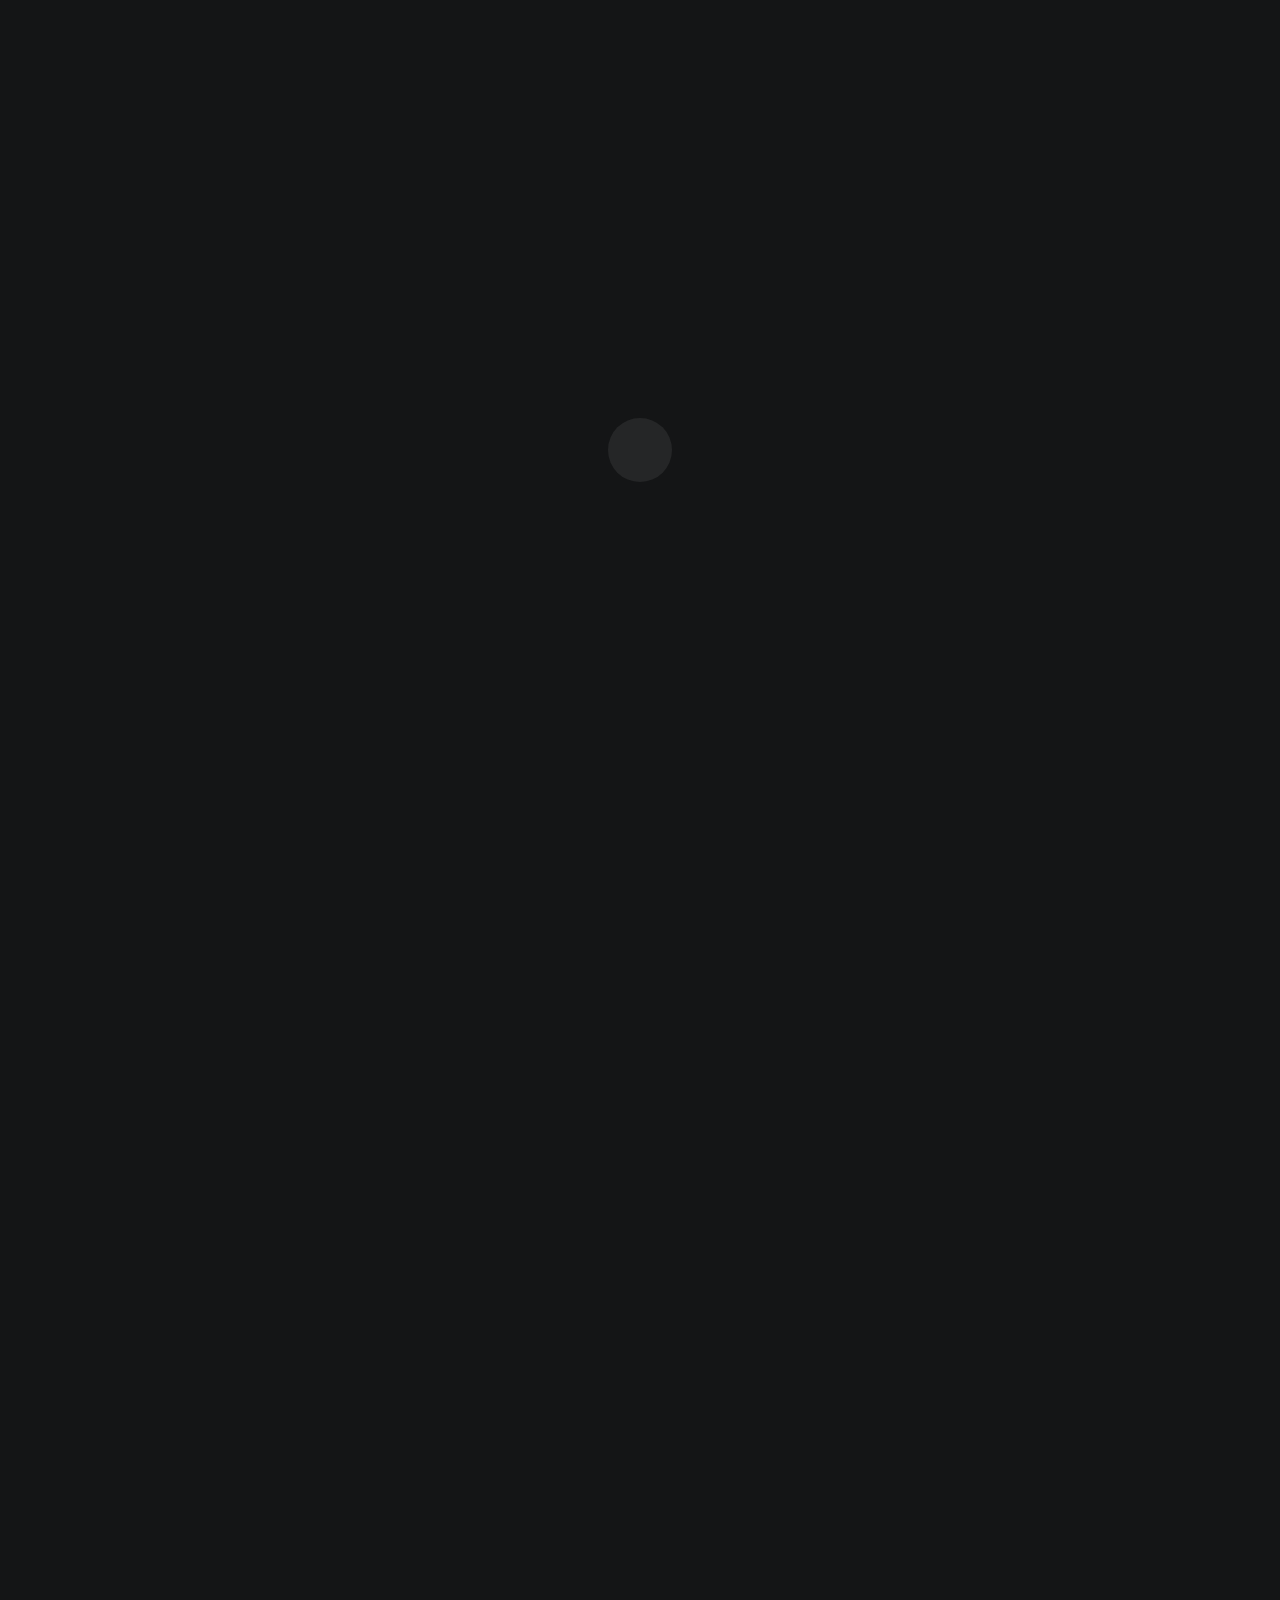
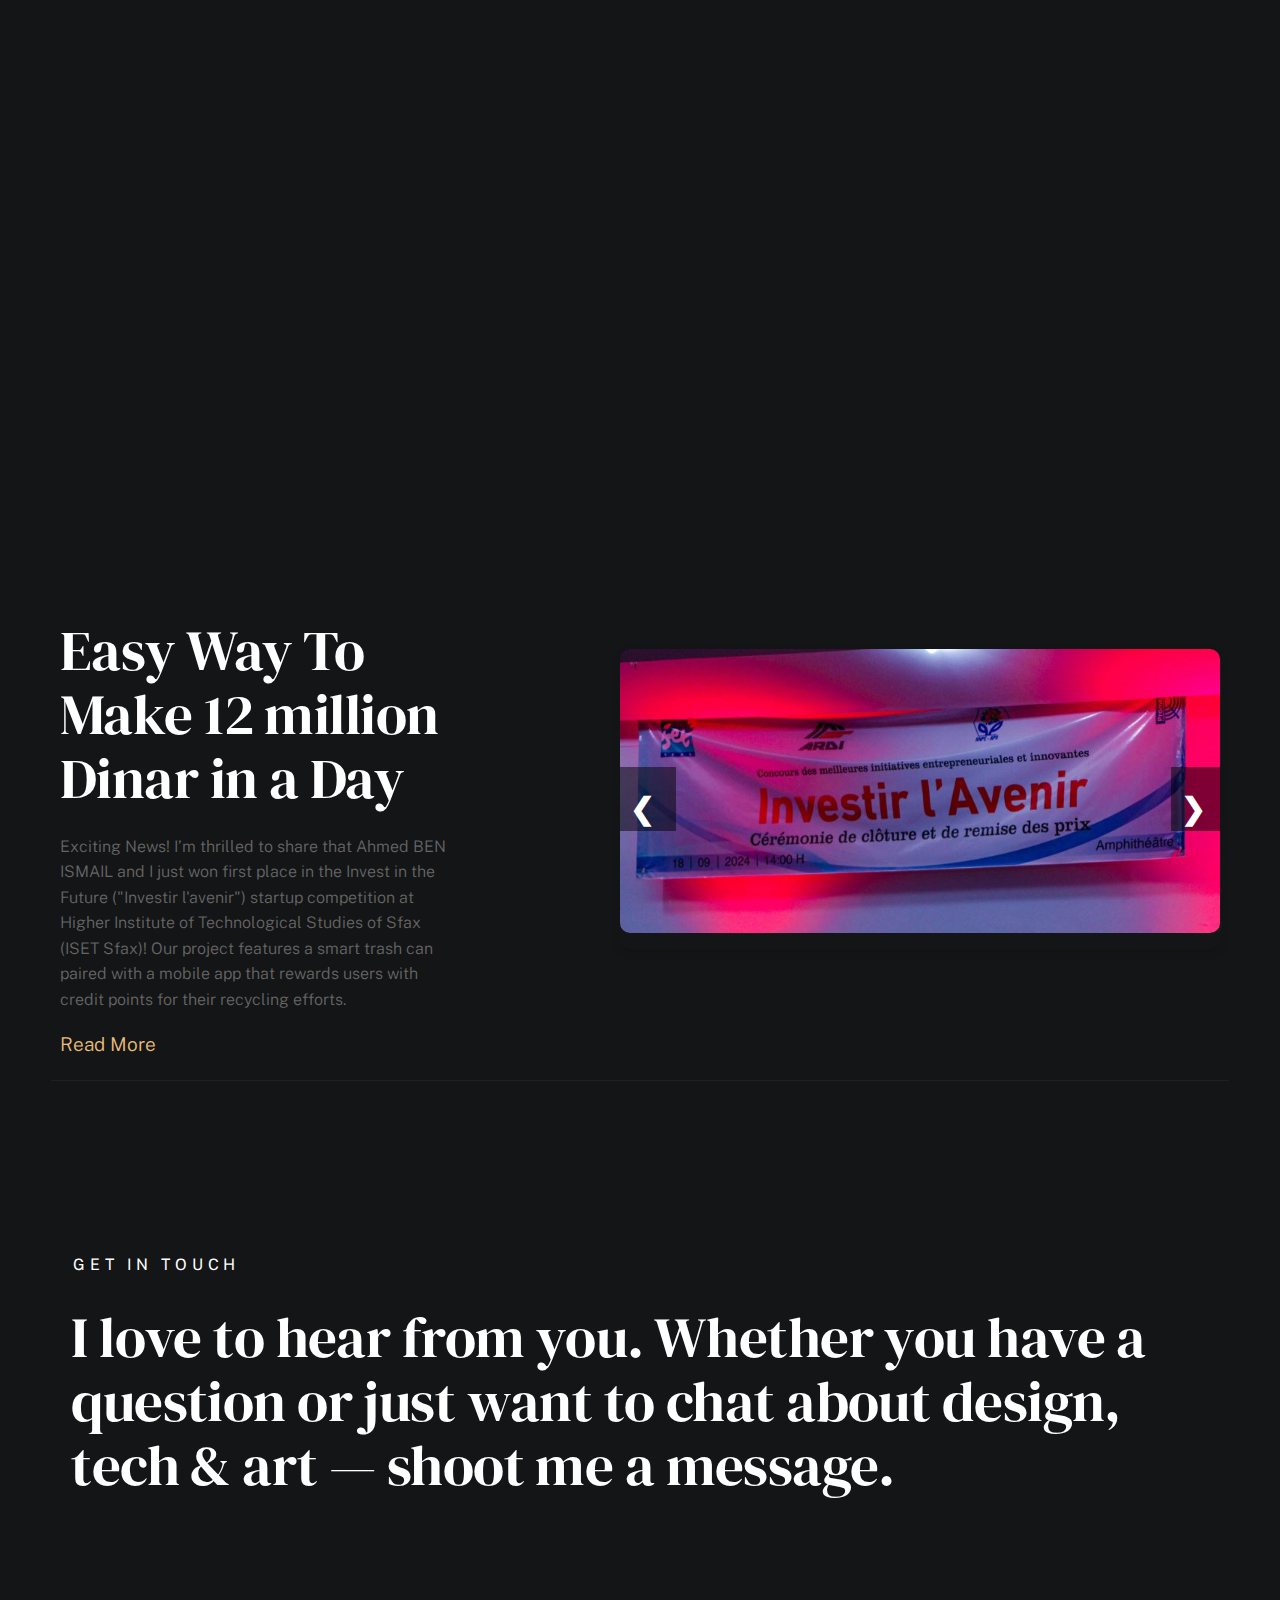
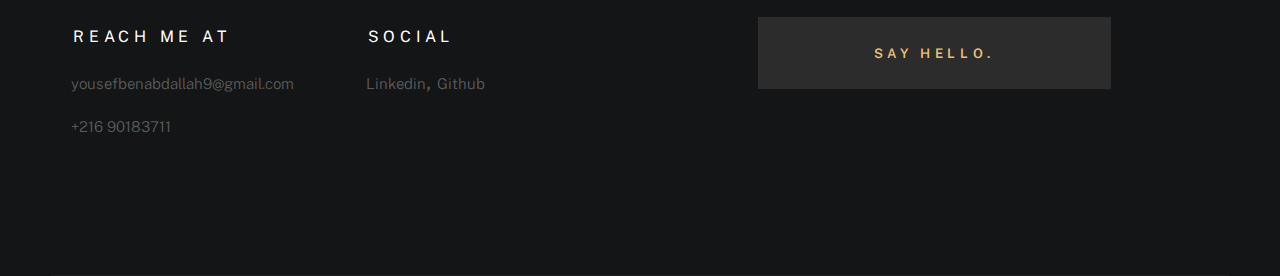
==== commit a53634a1: "Update index.html" ====
--- a/index.html
+++ b/index.html
@@ -404,7 +404,7 @@
             <section>
                 <div class="content-container">
                     <div class="description">
-                        <h1>Investir à l'avenir</h1>
+                        <h1> Easy Way To Make 12 million Dinar in a Day </h1>
                         <p>Exciting News! I’m thrilled to share that Ahmed BEN ISMAIL and I just won first place in the Invest in the Future ("Investir l'avenir") startup competition at Higher Institute of Technological Studies of Sfax (ISET Sfax)! Our project features a smart trash can paired with a mobile app that rewards users with credit points for their recycling efforts.</p>
                         <a href="https://www.linkedin.com/feed/update/urn:li:activity:7248979316359720960/" class="home-link">Read More</a>
                     </div>
@@ -489,4 +489,4 @@
     
 
 </body>
-</html>+</html>
